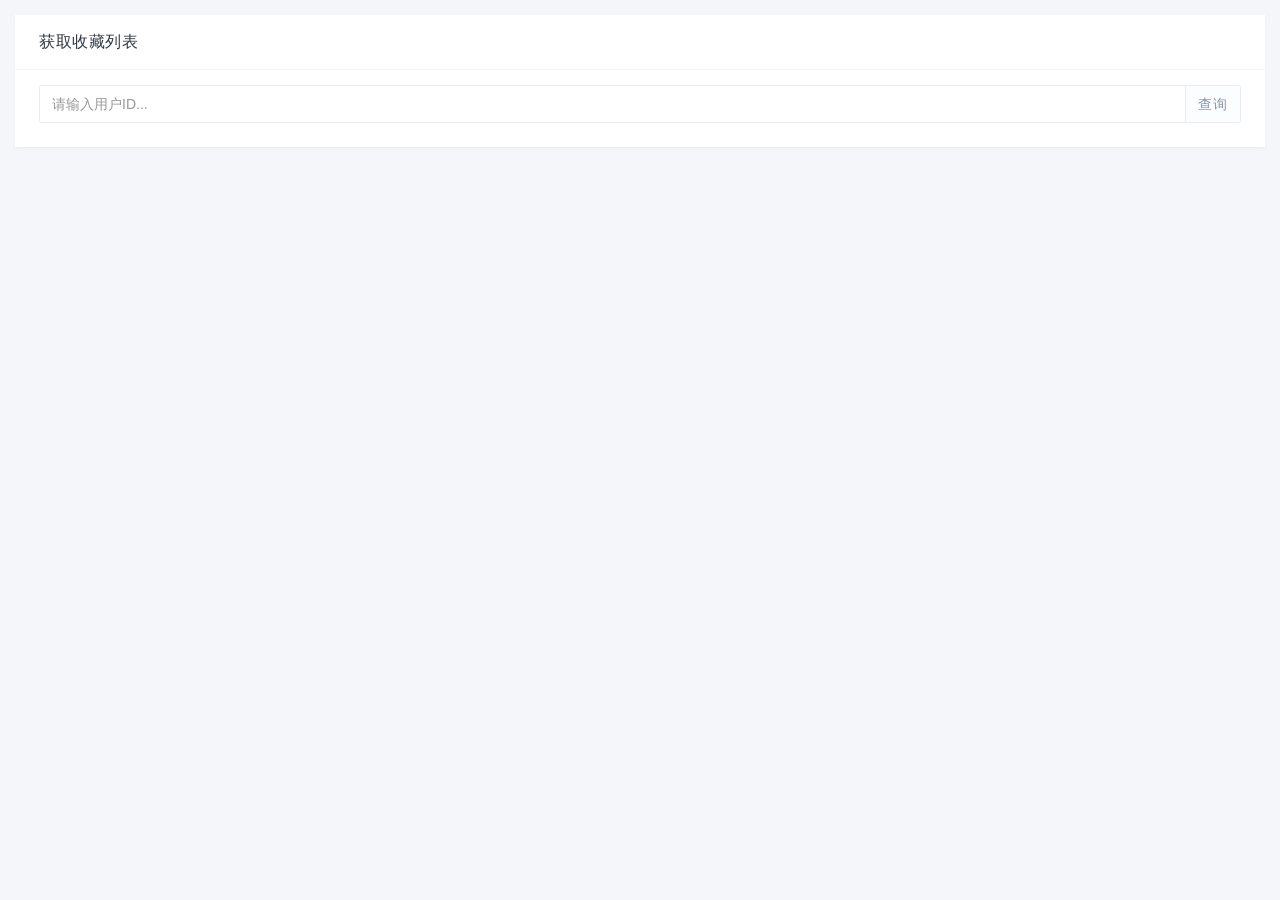
==== collection.html @ 1b783689 "一些新功能" ====
<!DOCTYPE html>
<html lang="zh">
	<head>
		<meta charset="utf-8">
		<meta name="viewport" content="width=device-width, initial-scale=1, maximum-scale=1, user-scalable=no" />
		<title>获取收藏列表 - QiuMoTool</title>
		<link rel="icon" href="favicon.ico" type="image/ico">
		<meta name="author" content="QiuMo">
		<link href="css/bootstrap.min.css" rel="stylesheet">
		<link href="css/materialdesignicons.min.css" rel="stylesheet">
		<link href="css/style.min.css" rel="stylesheet">
		<!--对话框-->
		<link rel="stylesheet" href="js/jconfirm/jquery-confirm.min.css">
		<style type="text/css">
			.tou {
				width: 50px;
				height: 50px;
				min-width: 50px;
				min-height: 50px;
				border-radius: 50%;
			}

			th,
			td,
			table {
				text-align: center;
			}
		</style>
	</head>

	<body>
		<div class="container-fluid p-t-15">

			<div class="row">
				<div class="col-lg-12">
					<div class="card">
						<div class="card-header">
							<h4>获取收藏列表</h4>
						</div>
						<div class="card-body">
							<div class="input-group">
								<input type="text" class="form-control" placeholder="请输入用户ID..." id="userid">
								<span class="input-group-btn">
									<button class="btn btn-default" id="check" type="button">查询</button>
								</span>
							</div>
						</div>
						<div class="card-body" style="display: none;" id="table">
							<table class="table table-bordered table-hover">
								<thead>
									<tr>
										<th>标题</th>
										<th>板块</th>
										<th>ID</th>
										<th>操作</th>
									</tr>
								</thead>
								<tbody id="content">
									
								</tbody>
							</table>
						</div>
					</div>
				</div>
			</div>

		</div>

		<script type="text/javascript" src="js/jquery.min.js"></script>
		<script type="text/javascript" src="js/bootstrap.min.js"></script>
		<!--对话框-->
		<script src="js/jconfirm/jquery-confirm.min.js"></script>
		<!--消息提示-->
		<script src="js/bootstrap-notify.min.js"></script>
		<script type="text/javascript" src="js/lightyear.js"></script>
		<script type="text/javascript" src="js/main.min.js"></script>
		<script type="text/javascript">
			function copy(id) {
				var flag = copyText(id); //这个必须在DOM对象的事件线程中执行
				if (flag) {
					lightyear.notify('复制成功！', 'success', 100,
						'mdi mdi-emoticon-happy', 'top', 'center');
				}
			}
			$("#check").click(function() {
				lightyear.loading('show');
				$.get("./api/postid.php", {
					"action": "getfavorite",
					"userid": $("#userid").val()
				}, function(res) {
					lightyear.loading('hide');
					if (res.code == 200) {
						let html = "";
						for (var i = 0; i < res.msg.length; i++) {
							var post = res.msg[i];
							html += `
							<tr>
								<td>${post.title}</td>
								<td>${post.category.title}</td>
								<td style="color:red;">${post.postID}</td>
								<td><button class="btn btn-sm btn-round btn-success" onclick="copy(${post.postID})">复制ID</button></td>
							</tr>
							`;
						}
						$("#content").html(html);
						$("#table").css("display", "block");
					} else {
						lightyear.notify(res.msg, 'danger', 1000, 'mdi mdi-emoticon-happy', 'top', 'center');
					}
				}, "json");
				lightyear.loading('hide');
			});
			function copyText(text) {
				var textarea = document.createElement("textarea");
				var currentFocus = document.activeElement;
				document.body.appendChild(textarea);
				textarea.value = text;
				textarea.focus();
				if (textarea.setSelectionRange) {
					textarea.setSelectionRange(0, textarea.value.length);
				} else {
					textarea.select();
				}
				try {
					var flag = document.execCommand("copy");
				} catch (eo) {
					var flag = false;
				}
				document.body.removeChild(textarea);
				currentFocus.focus();
				return flag;
			}
		</script>
	</body>
</html>
---- css/style.min.css ----
/** ----------------------------------
 * 后台管理系统模板
 * 基于Bootstrap v3.3.7
 * 更多精品模板：Http://www.bootstrapmb.com
 -------------------------------------- */
body {
	font-family: -apple-system, BlinkMacSystemFont, "Segoe UI", Roboto, "Helvetica Neue", Arial, "PingFang SC", "Hiragino Sans GB", "Microsoft YaHei", sans-serif;
	color: #4d5259;
	line-height: 1.5;
	font-size: 14px;
	overflow-x: hidden;
    background-color: #f5f6fa;
}
html,
body {
    height: 100%;
}
a {
    color: #33cabb;
	-webkit-transition: .2s linear;
	transition: .2s linear
}
a:hover,
a:focus {
	color: #4d5259;
	text-decoration: none;
	outline: none
}
a:hover,
a:focus,
a:active {
    text-decoration: none;
}
a,
button,
a:focus,
a:active,
button:focus,
button:active {
    outline: none !important;
}
blockquote {
    font-size: 16px;
}
img {
    max-width: 100%;
}
pre {
    background-color: #f9fafb;
    border: none;
    border-left: 5px solid #ebebeb;
    padding: 12px;
    border-radius: 3px;
    color: #616a78;
}

/** ----------------------------------
 * 示例中用到的样式，可删除
 -------------------------------------- */
.example-box .btn {
    margin-bottom: 10px;
    margin-right: 6px;
}

/** ----------------------------------
 * 重设样式
 -------------------------------------- */

/* 标题 */
h1, h2, h3, h4, h5, h6, .h1, .h2, .h3, .h4, .h5, .h6 {
    font-family: -apple-system, BlinkMacSystemFont, 'Helvetica Neue', 'PingFang SC', 'Microsoft YaHei', 'Source Han Sans SC', 'Noto Sans CJK SC', 'WenQuanYi Micro Hei', sans-serif;
    color: #313944;
    line-height: 1.5;
    letter-spacing: .5px;
}
.h1, .h2, .h3, .h4, .h5, .h6, h1, h2, h3, h4, h5, h6 {
    margin-top: 0;
    margin-bottom: .5rem;
}

/* 导航相关 */
.navbar-toggle {
    background-color: transparent;
    border-color: transparent!important;
}
.navbar-default .navbar-toggle:hover,
.navbar-default .navbar-toggle:focus {
    background-color: transparent;
}
.navbar-default .navbar-toggle .icon-bar {
    background-color: #4d5259;
}
.nav > li > a:focus {
    background-color: transparent;
}
.nav > li > a:hover {
    background-color: rgba(0,0,0,.0085);
}
.nav .open > a,
.nav .open > a:focus,
.nav .open > a:hover {
    background-color: transparent;
    border-color: transparent;
}

/* 下拉 */
.dropdown-menu {
    border-radius: 0;
    border: none;
    /*border: 1px solid rgba(235, 235, 235, 0.4);*/
    -webkit-box-shadow: 0 0 4px rgba(0, 0, 0, 0.075);
    box-shadow: 0 0 4px rgba(0, 0, 0, 0.075);
}
.dropdown-menu > li > a:focus, .dropdown-menu > li > a:hover {
    background-color: #f9fafb;
}
.dropdown-menu .divider {
    background-color: #f1f2f3;
}
.dropdown-menu > li > a {
    padding-top: 8px;
    padding-bottom: 8px;
}
.dropdown-menu > li > a > i {
    margin-right: 10px;
}
.dropdown-menu>.active>a,
.dropdown-menu>.active>a:focus,
.dropdown-menu>.active>a:hover {
    background-color: #33cabb;
}

/* 表格 */
.table-bordered {
    border-color: #eceeef;
}
.table>tbody>tr>td,
.table>tbody>tr>th,
.table>tfoot>tr>td,
.table>tfoot>tr>th,
.table>thead>tr>td,
.table>thead>tr>th {
    /*padding: .75em;*/
    vertical-align: middle;
    padding: 10px;
	line-height: 1.5;
    border-color: #eceeef;
}
.table-striped tbody tr:nth-of-type(odd) {
    background-color: #fafafa;
}
.table-hover > tbody > tr:hover {
  background-color: #f1fbfb;
}
.table-vcenter > thead > tr > th,
.table-vcenter > thead > tr > td,
.table-vcenter > tbody > tr > th,
.table-vcenter > tbody > tr > td,
.table-vcenter > tfoot > tr > th,
.table-vcenter > tfoot > tr > td {
    vertical-align: middle;
}
.table-hover tbody tr {
    -webkit-transition: background-color 0.2s linear;
    transition: background-color 0.2s linear;
}
.table-condensed > tbody > tr > td,
.table-condensed > tbody > tr > th,
.table-condensed > tfoot > tr > td,
.table-condensed > tfoot > tr > th,
.table-condensed > thead > tr > td,
.table-condensed > thead > tr > th {
    padding: .5em;
}

/* 标签 */
.label {
    padding-top: .3em;
    border-radius: 2px;
    font-weight: 300;
}
.label-default {
    background-color: #f5f6f7;
    color: #8b95a5;
}
.label-primary {
    background-color: #33cabb;
}
.label-success {
    background-color: #15c377;
}
.label-info {
    background-color: #48b0f7;
}
.label-warning {
    background-color: #faa64b;
}
.label-danger {
    background-color: #f96868;
}
.label-dark {
    background-color: #465161;
}
.label-secondary {
    background-color: #e4e7ea;
    color: #4d5259;
}
.label-purple {
    background-color: #926dde;
}
.label-pink {
    background-color: #f96197;
}
.label-cyan {
    background-color: #57c7d4;
}
.label-yellow {
    background-color: #fcc525;
}
.label-brown {
    background-color: #8d6658;
}
[class*='label-outline-'] {
    position: relative;
	border: 1px solid #ebebeb;
    color: #4d5259;
    font-size: 12px;
}
[class*='label-outline-']:before {
    content: "";
    margin-right: 5px;
    width: 8px;
    height: 8px;
    display: inline-block;
    -wekit-border-radius: 50%;
    border-radius: 50%;
}
.label-outline-default::before {
    background-color: #f5f6f7;
}
.label-outline-primary::before {
    background-color: #33cabb;
}
.label-outline-success::before {
    background-color: #15c377;
}
.label-outline-info::before {
    background-color: #48b0f7;
}
.label-outline-warning::before {
    background-color: #faa64b;
}
.label-outline-danger::before {
    background-color: #f96868;
}
.label-outline-dark::before {
    background-color: #465161;
}
.label-outline-secondary::before {
    background-color: #e4e7ea;
}
.label-outline-purple::before {
    background-color: #926dde;
}
.label-outline-pink::before {
    background-color: #f96197;
}
.label-outline-cyan::before {
    background-color: #57c7d4;
}
.label-outline-yellow::before {
    background-color: #fcc525;
}
.label-outline-brown::before {
    background-color: #8d6658;
}
/* 淡一些的颜色 */
.label-primary-light {
    background-color: rgba(51, 202, 187, .15);
    color: #33cabb;
}
.label-success-light {
    background-color: rgba(21, 195, 119, .15);
    color: #15c377;
}
.label-info-light {
    background-color: rgba(72,176,247, .15);
    color: #48b0f7;
}
.label-warning-light {
    background-color: rgba(250,166,75, .15);
    color: #faa64b;
}
.label-danger-light {
    background-color: rgba(249,104,104, .15);
    color: #f96868;
}
.label-purple-light {
    background-color: rgba(146,109,222, .15);
    color: #926dde;
}
.label-pink-light {
    background-color: rgba(249,97,151, .15);
    color: #f96197;
}
.label-cyan-light {
    background-color: rgba(87,199,212, .15);
    color: #57c7d4;
}
.label-yellow-light {
    background-color: rgba(252,197,37, .15);
    color: #fcc525;
}
.label-brown-light {
    background-color: rgba(141,102,88, .15);
    color: #8d6658;
}

/* well */
.well {
    border-radius: 2px;
    background-color: #f7f7f7;
    border-color: #f0f0f0;
    -webkit-box-shadow: none;
    box-shadow: none;
}

/* 面板 */
.panel {
    border-color: #f0f0f0;
    -webkit-box-shadow: none;
    box-shadow: none;
    margin-bottom: 30px;
}
.panel a:hover,
.panel a:focus,
.panel a:active {
    color: inherit;
}
.panel-heading {
    -webkit-border-radius: 0px;
    border-radius: 0px;
}
.panel-default>.panel-heading,
.panel-default>.panel-heading+.panel-collapse>.panel-body {
    border-color: #f0f0f0;
}
.panel-primary>.panel-heading {
    background-color: #33cabb;
    border-color: #33cabb;
}
.panel-primary {
    border-color: #33cabb;
}
.panel-primary>.panel-heading+.panel-collapse>.panel-body {
    border-top-color: #33cabb;
}
.panel-primary > .panel-heading .badge {
    color: #33cabb;
}
.panel-success>.panel-heading {
    color: #fff;
    background-color: #15c377;
    border-color: #15c377;
}
.panel-success {
    border-color: #15c377;
}
.panel-success>.panel-heading+.panel-collapse>.panel-body {
    border-top-color: #15c377;
}
.panel-success > .panel-heading .badge {
    background-color: #fff;
    color: #15c377;
}
.panel-info>.panel-heading {
    color: #fff;
    background-color: #48b0f7;
    border-color: #48b0f7;
}
.panel-info {
    border-color: #48b0f7;
}
.panel-info>.panel-heading+.panel-collapse>.panel-body {
    border-top-color: #48b0f7;
}
.panel-info > .panel-heading .badge {
    background-color: #fff;
    color: #48b0f7;
}
.panel-warning>.panel-heading {
    color: #fff;
    background-color: #faa64b;
    border-color: #faa64b;
}
.panel-warning {
    border-color: #faa64b;
}
.panel-warning>.panel-heading+.panel-collapse>.panel-body {
    border-top-color: #faa64b;
}
.panel-warning > .panel-heading .badge {
    background-color: #fff;
    color: #faa64b;
}
.panel-danger>.panel-heading {
    color: #fff;
    background-color: #f96868;
    border-color: #f96868;
}
.panel-danger {
    border-color: #f96868;
}
.panel-danger>.panel-heading+.panel-collapse>.panel-body {
    border-top-color: #f96868;
}
.panel-danger > .panel-heading .badge {
    background-color: #fff;
    color: #f96868;
}
.panel-dark>.panel-heading {
    color: #fff;
    background-color: #465161;
    border-color: #465161;
}
.panel-dark {
    border-color: #465161;
}
.panel-dark>.panel-heading+.panel-collapse>.panel-body {
    border-top-color: #465161;
}
.panel-secondary>.panel-heading {
    background-color: #e4e7ea;
    border-color: #e4e7ea;
}
.panel-secondary {
    border-color: #e4e7ea;
}
.panel-secondary>.panel-heading+.panel-collapse>.panel-body {
    border-top-color: #e4e7ea;
}
.panel-purple>.panel-heading {
    color: #fff;
    background-color: #926dde;
    border-color: #926dde;
}
.panel-purple {
    border-color: #926dde;
}
.panel-purple>.panel-heading+.panel-collapse>.panel-body {
    border-top-color: #926dde;
}
.panel-pink>.panel-heading {
    color: #fff;
    background-color: #f96197;
    border-color: #f96197;
}
.panel-pink {
    border-color: #f96197;
}
.panel-pink>.panel-heading+.panel-collapse>.panel-body {
    border-top-color: #f96197;
}
.panel-cyan>.panel-heading {
    color: #fff;
    background-color: #57c7d4;
    border-color: #57c7d4;
}
.panel-cyan {
    border-color: #57c7d4;
}
.panel-cyan>.panel-heading+.panel-collapse>.panel-body {
    border-top-color: #57c7d4;
}

/* 列表组 */
.list-group-item {
    border-color: #f0f0f0;
}
a.list-group-item:focus,
a.list-group-item:hover,
button.list-group-item:focus,
button.list-group-item:hover {
    background-color: #f9fafb;
}
.list-group-item.active, .list-group-item.active:focus, .list-group-item.active:hover {
    background-color: #33cabb;
    border-color: #33cabb;
}
.list-group-item:first-child {
    border-top-left-radius: 2px;
    border-top-right-radius: 2px;
}
.list-group-item:last-child {
    border-bottom-right-radius: 2px;
    border-bottom-left-radius: 2px;
}

/* 表单 */
.form-control {
    height: 38px;
    border-color: #ebebeb;
    -webkit-border-radius: 2px;
    border-radius: 2px;
    padding: 5px 12px;
    line-height: inherit;
    -webkit-transition: 0.2s linear;
    transition: 0.2s linear;
    -webkit-box-shadow: none;
    box-shadow: none;
}
.form-control:focus {
    border-color: #33cabb;
    outline: 0;
    -webkit-box-shadow: inset 0 1px 1px rgba(0,0,0,.075), 0 0 8px rgba(51, 202, 187, .6);
            box-shadow: inset 0 1px 1px rgba(0,0,0,.075), 0 0 8px rgba(51, 202, 187, .6);
}
.input-group-addon {
    border-color: #ebebeb;
    background-color: #f9fafb;
    -webkit-border-radius: 2px;
    border-radius: 2px;
}
.input-group-lg>.form-control, .input-group-lg>.input-group-addon, .input-group-lg>.input-group-btn>.btn {
    -webkit-border-radius: 2px;
    border-radius: 2px;
}
.input-sm {
    height: 30px;
}
.input-lg {
    height: 46px;
}
.has-success .help-block,
.has-success .control-label,
.has-success .radio,
.has-success .checkbox,
.has-success .radio-inline,
.has-success .checkbox-inline,
.has-success.radio label,
.has-success.checkbox label,
.has-success.radio-inline label,
.has-success.checkbox-inline label {
    color: #15c377;
}
.has-success .form-control {
    border-color: #15c377!important;
    -webkit-box-shadow: inset 0 1px 1px rgba(0, 0, 0, .075)!important;
            box-shadow: inset 0 1px 1px rgba(0, 0, 0, .075)!important;
}
.has-success .form-control:focus {
    border-color: #15c377!important;
    -webkit-box-shadow: inset 0 1px 1px rgba(0, 0, 0, .075), 0 0 8px rgba(21, 195, 119, .6)!important;
            box-shadow: inset 0 1px 1px rgba(0, 0, 0, .075), 0 0 8px rgba(21, 195, 119, .6)!important;
}
.has-success .input-group-addon {
    color: #15c377;
    background-color: #dff0d8;
    border-color: #15c377;
}
.has-success .form-control-feedback {
    color: #15c377;
}
.has-info .help-block,
.has-info .control-label,
.has-info .radio,
.has-info .checkbox,
.has-info .radio-inline,
.has-info .checkbox-inline,
.has-info.radio label,
.has-info.checkbox label,
.has-info.radio-inline label,
.has-info.checkbox-inline label {
    color: #48b0f7;
}
.has-info .form-control {
    border-color: #48b0f7!important;
    -webkit-box-shadow: inset 0 1px 1px rgba(0, 0, 0, .075)!important;
            box-shadow: inset 0 1px 1px rgba(0, 0, 0, .075)!important;
}
.has-info .form-control:focus {
    border-color: #48b0f7!important;
    -webkit-box-shadow: inset 0 1px 1px rgba(0, 0, 0, .075), 0 0 8px rgba(72, 176, 247, .6)!important;
            box-shadow: inset 0 1px 1px rgba(0, 0, 0, .075), 0 0 8px rgba(72, 176, 247, .6)!important;
}
.has-info .input-group-addon {
    color: #48b0f7;
    background-color: #dff0d8;
    border-color: #48b0f7;
}
.has-info .form-control-feedback {
    color: #48b0f7;
}
.has-warning .help-block,
.has-warning .control-label,
.has-warning .radio,
.has-warning .checkbox,
.has-warning .radio-inline,
.has-warning .checkbox-inline,
.has-warning.radio label,
.has-warning.checkbox label,
.has-warning.radio-inline label,
.has-warning.checkbox-inline label {
    color: #faa64b;
}
.has-warning .form-control {
    border-color: #faa64b!important;
    -webkit-box-shadow: inset 0 1px 1px rgba(0, 0, 0, .075)!important;
            box-shadow: inset 0 1px 1px rgba(0, 0, 0, .075)!important;
}
.has-warning .form-control:focus {
    border-color: #faa64b!important;
    -webkit-box-shadow: inset 0 1px 1px rgba(0, 0, 0, .075), 0 0 6px rgba(250, 166, 75, .6)!important;
            box-shadow: inset 0 1px 1px rgba(0, 0, 0, .075), 0 0 6px rgba(250, 166, 75, .6)!important;
}
.has-warning .input-group-addon {
    color: #faa64b;
    background-color: #fcf8e3;
    border-color: #faa64b;
}
.has-warning .form-control-feedback {
    color: #faa64b;
}
.has-error .help-block,
.has-error .control-label,
.has-error .radio,
.has-error .checkbox,
.has-error .radio-inline,
.has-error .checkbox-inline,
.has-error.radio label,
.has-error.checkbox label,
.has-error.radio-inline label,
.has-error.checkbox-inline label {
    color: #f96868;
}
.has-error .form-control {
    border-color: #f96868!important;
    -webkit-box-shadow: inset 0 1px 1px rgba(0, 0, 0, .075)!important;
            box-shadow: inset 0 1px 1px rgba(0, 0, 0, .075)!important;
}
.has-error .form-control:focus {
    border-color: #f96868!important;
    -webkit-box-shadow: inset 0 1px 1px rgba(0, 0, 0, .075), 0 0 6px rgba(249, 104, 104, .6)!important;
            box-shadow: inset 0 1px 1px rgba(0, 0, 0, .075), 0 0 6px rgba(249, 104, 104, .6)!important;
}
.has-error .input-group-addon {
    color: #f96868;
    background-color: #f2dede;
    border-color: #f96868;
}
.has-error .form-control-feedback {
    color: #f96868;
}

/* 复选框 & 单选框 */
.lyear-checkbox,
.lyear-radio {
    display: block;
    position: relative;
    margin-top: 0px;
    margin-bottom: 0px;
    cursor: pointer;
    padding-left: 30px;
    padding-right: 10px;
    font-weight: 400;
    min-height: 18px;
    height: auto!important;
    line-height: 18px!important;
}
input[type=checkbox],
input[type=radio] {
    -webkit-box-sizing: border-box;
    box-sizing: border-box;
    padding: 0;
}
.lyear-checkbox input,
.lyear-radio input {
    position: absolute;;
    /*opacity: 0;*/
    display: none;
}
.lyear-checkbox span::before,
.lyear-radio span::before {
    content: '';
    position: absolute;
    display: inline-block;
    height: 18px;
    width: 18px;
    left: 0;
    top: 0px;
    border: 2px solid #ebebeb;;
    -webkit-transition: all .1s;
    -o-transition: all .1s;
    transition: all .1s;
}
.lyear-checkbox span::after,
.lyear-radio span::after {
    content: '';
    position: absolute;
    display: none;
    width: 5px;
    height: 10px;
    left: 7px;
    top: 3px;
    border: solid #4d5259;
    border-width: 0 2px 2px 0;
    -webkit-transform: rotate(45deg);
    -ms-transform: rotate(45deg);
    transform: rotate(45deg);
}
.lyear-checkbox span,
.lyear-radio span {
    display: inline-block;
}
.lyear-checkbox input:checked~span:after,
.lyear-radio input:checked~span:after {
    display: inline-block;
}
.lyear-checkbox:hover span::before,
.lyear-radio:hover span::before {
    border-color: #ebebeb;
}
.lyear-checkbox.checkbox-grey span::before,
.lyear-checkbox.radio-grey span::before,
.lyear-radio.checkbox-grey span::before,
.lyear-radio.radio-grey span::before {
    background-color: #ebebeb;
    border-color: #ebebeb;
}
.lyear-checkbox input:disabled + span,
.lyear-radio input:disabled + span {
    cursor: not-allowed;
}
.lyear-checkbox input:disabled + span::before,
.lyear-checkbox input:disabled + span::after,
.lyear-radio input:disabled + span::before,
.lyear-radio input:disabled + span::after {
    opacity: .4;
}
/* checkbox */
.checkbox-primary input:checked~span::before {
    background-color: #33cabb;
    border-color: #33cabb;
}
.checkbox-primary input:checked~span::after {
    border-color: #fff;
}
.checkbox-success input:checked~span::before {
    background-color: #15c377;
    border-color: #15c377;
}
.checkbox-success input:checked~span::after {
    border-color: #fff;
}
.checkbox-info input:checked~span::before {
    background-color: #48b0f7;
    border-color: #48b0f7;
}
.checkbox-info input:checked~span::after {
    border-color: #fff;
}
.checkbox-warning input:checked~span::before {
    background-color: #faa64b;
    border-color: #faa64b;
}
.checkbox-warning input:checked~span::after {
    border-color: #fff;
}
.checkbox-danger input:checked~span::before {
    background-color: #f96868;
    border-color: #f96868;
}
.checkbox-danger input:checked~span::after {
    border-color: #fff;
}
.checkbox-dark input:checked~span::before {
    background-color: #465161;
    border-color: #465161;
}
.checkbox-dark input:checked~span::after {
    border-color: #fff;
}
.checkbox-secondary input:checked~span::before {
    background-color: #e4e7ea;
    border-color: #e4e7ea;
}
.checkbox-secondary input:checked~span::after {
    border-color: #fff;
}
.checkbox-purple input:checked~span::before {
    background-color: #926dde;
    border-color: #926dde;
}
.checkbox-purple input:checked~span::after {
    border-color: #fff;
}
.checkbox-pink input:checked~span::before {
    background-color: #f96197;
    border-color: #f96197;
}
.checkbox-pink input:checked~span::after {
    border-color: #fff;
}
.checkbox-cyan input:checked~span::before {
    background-color: #57c7d4;
    border-color: #57c7d4;
}
.checkbox-cyan input:checked~span::after {
    border-color: #fff;
}
.checkbox-yellow input:checked~span::before {
    background-color: #fcc525;
    border-color: #fcc525;
}
.checkbox-yellow input:checked~span::after {
    border-color: #fff;
}
.checkbox-brown input:checked~span::before {
    background-color: #8d6658;
    border-color: #8d6658;
}
.checkbox-brown input:checked~span::after {
    border-color: #fff;
}
/* radio */
.lyear-radio span::before {
    -webkit-border-radius: 50%;
    border-radius: 50%;
}
.lyear-radio span::after {
    border: 0;
    height: 6px;
    left: 6px;
    top: 6px;
    width: 6px;
    background: #4d5259;
    -webkit-border-radius: 100%;
    border-radius: 100%;
}
.radio-primary input:checked~span::before {
    background-color: #33cabb;
    border-color: #33cabb;
}
.radio-primary input:checked~span::after {
    background-color: #fff;
}
.radio-success input:checked~span::before {
    background-color: #15c377;
    border-color: #15c377;
}
.radio-success input:checked~span::after {
    background-color: #fff;
}
.radio-info input:checked~span::before {
    background-color: #48b0f7;
    border-color: #48b0f7;
}
.radio-info input:checked~span::after {
    background-color: #fff;
}
.radio-warning input:checked~span::before {
    background-color: #faa64b;
    border-color: #faa64b;
}
.radio-warning input:checked~span::after {
    background-color: #fff;
}
.radio-danger input:checked~span::before {
    background-color: #f96868;
    border-color: #f96868;
}
.radio-danger input:checked~span::after {
    background-color: #fff;
}
.radio-dark input:checked~span::before {
    background-color: #465161;
    border-color: #465161;
}
.radio-dark input:checked~span::after {
    background-color: #fff;
}
.radio-secondary input:checked~span::before {
    background-color: #e4e7ea;
    border-color: #e4e7ea;
}
.radio-secondary input:checked~span::after {
    background-color: #fff;
}
.radio-purple input:checked~span::before {
    background-color: #926dde;
    border-color: #926dde;
}
.radio-purple input:checked~span::after {
    background-color: #fff;
}
.radio-pink input:checked~span::before {
    background-color: #f96197;
    border-color: #f96197;
}
.radio-pink input:checked~span::after {
    background-color: #fff;
}
.radio-cyan input:checked~span::before {
    background-color: #57c7d4;
    border-color: #57c7d4;
}
.radio-cyan input:checked~span::after {
    background-color: #fff;
}
.radio-yellow input:checked~span::before {
    background-color: #fcc525;
    border-color: #fcc525;
}
.radio-yellow input:checked~span::after {
    background-color: #fff;
}
.radio-brown input:checked~span::before {
    background-color: #8d6658;
    border-color: #8d6658;
}
.radio-brown input:checked~span::after {
    background-color: #fff;
}

.checkbox-inline, .radio-inline {
    display: inline-block;
}
.form-horizontal .lyear-radio.radio-inline,
.form-horizontal .lyear-checkbox.checkbox-inline {
    padding-top: 0px;
    margin-top: 8px;
}
.checkbox-inline+.checkbox-inline,
.radio-inline+.radio-inline {
    margin-left: 0px;
}

/* 开关 */
.lyear-switch {
    display: -webkit-inline-box;
    display: -webkit-inline-flex;
    display: -ms-inline-flexbox;
    display: inline-flex;
    -webkit-box-align: center;
    -webkit-align-items: center;
    -ms-flex-align: center;
    align-items: center;
    margin-bottom: 0;
}
.lyear-switch input {
    height: 0;
    width: 0;
    position: absolute;
    opacity: 0;
}
.lyear-switch span {
	display: inline-block;
	position: relative;
	width: 40px;
	height: 10px;
	-webkit-border-radius: 10px;
	border-radius: 10px;
	background-color: #ebebeb;
	border: 2px solid #ebebeb;
	cursor: pointer;
	-webkit-transition: all .1s ease;
	-o-transition: all .1s ease;
	transition: all .1s ease
}
.lyear-switch span:after {
	content: '';
	height: 20px;
	width: 20px;
	-webkit-border-radius: 50%;
	border-radius: 50%;
	position: absolute;
	left: 1px;
	top: -7px;
	color: #aaa;
	-webkit-transition: all .1s ease;
	-o-transition: all .1s ease;
	transition: all .1s ease;
	text-align: center;
	font-size: 13px;
	background-color: #fff;
	-webkit-box-shadow: rgba(0,0,0,.12) 0 1px 6px,rgba(0,0,0,.12) 0 1px 4px;
	box-shadow: rgba(0,0,0,.12) 0 1px 6px,rgba(0,0,0,.12) 0 1px 4px
}
.lyear-switch input:checked~span:after {
	left: -webkit-calc(100% - 20px);
	left: calc(100% - 20px);
}
.switch-primary input:checked~span:after {
	background-color: #33cabb
}
.switch-success input:checked~span:after {
	background-color: #15c377
}
.switch-info input:checked~span:after {
	background-color: #48b0f7
}
.switch-warning input:checked~span:after {
	background-color: #faa64b
}
.switch-danger input:checked~span:after {
	background-color: #f96868
}
.switch-secondary input:checked~span:after {
	background-color: #868e96
}
.switch-dark input:checked~span:after {
	background-color: #465161
}
.switch-purple input:checked~span:after {
	background-color: #926dde
}
.switch-pink input:checked~span:after {
	background-color: #f96197
}
.switch-cyan input:checked~span:after {
	background-color: #57c7d4
}
.switch-yellow input:checked~span:after {
	background-color: #fcc525
}
.switch-brown input:checked~span:after {
	background-color: #8d6658
}

.lyear-switch.switch-solid span,
.lyear-switch.switch-light span,
.lyear-switch.switch-outline span {
    height: 20px;
}
.lyear-switch.switch-solid span:after,
.lyear-switch.switch-light span:after,
.lyear-switch.switch-outline span:after {
    top: -2px;
}
.lyear-switch.switch-outline span {
	background-color: #fff
}
.switch-solid.switch-primary input:checked~span {
	background-color: #33cabb;
	border-color: #33cabb
}
.switch-solid.switch-primary input:checked~span:after {
	background-color: #fff;
	color: #33cabb
}
.switch-solid.switch-success input:checked~span {
	background-color: #15c377;
	border-color: #15c377
}
.switch-solid.switch-success input:checked~span:after {
	background-color: #fff;
	color: #15c377
}
.switch-solid.switch-info input:checked~span {
	background-color: #48b0f7;
	border-color: #48b0f7
}
.switch-solid.switch-info input:checked~span:after {
	background-color: #fff;
	color: #48b0f7
}
.switch-solid.switch-warning input:checked~span {
	background-color: #faa64b;
	border-color: #faa64b
}
.switch-solid.switch-warning input:checked~span:after {
	background-color: #fff;
	color: #faa64b
}
.switch-solid.switch-danger input:checked~span {
	background-color: #f96868;
	border-color: #f96868
}
.switch-solid.switch-danger input:checked~span:after {
	background-color: #fff;
	color: #f96868
}
.switch-solid.switch-secondary input:checked~span {
	background-color: #868e96;
	border-color: #868e96
}
.switch-solid.switch-secondary input:checked~span:after {
	background-color: #fff;
	color: #868e96
}
.switch-solid.switch-dark input:checked~span {
	background-color: #465161;
	border-color: #465161
}
.switch-solid.switch-dark input:checked~span:after {
	background-color: #fff;
	color: #465161
}
.switch-solid.switch-purple input:checked~span {
	background-color: #926dde;
	border-color: #926dde
}
.switch-solid.switch-purple input:checked~span:after {
	background-color: #fff;
	color: #926dde
}
.switch-solid.switch-pink input:checked~span {
	background-color: #f96197;
	border-color: #f96197
}
.switch-solid.switch-pink input:checked~span:after {
	background-color: #fff;
	color: #f96197
}
.switch-solid.switch-cyan input:checked~span {
	background-color: #57c7d4;
	border-color: #57c7d4
}
.switch-solid.switch-cyan input:checked~span:after {
	background-color: #fff;
	color: #57c7d4
}
.switch-solid.switch-yellow input:checked~span {
	background-color: #fcc525;
	border-color: #fcc525
}
.switch-solid.switch-yellow input:checked~span:after {
	background-color: #fff;
	color: #fcc525
}
.switch-solid.switch-brown input:checked~span {
	background-color: #8d6658;
	border-color: #8d6658
}
.switch-solid.switch-brown input:checked~span:after {
	background-color: #fff;
	color: #8d6658
}

/* 模态框 */
.modal-header {
    border-bottom-color: #f1f2f3;
}
.modal-footer {
    border-top-color: #f1f2f3;
}
.modal-content {
    -webkit-border-radius: 3px;
    border-radius: 3px;
    border: none;
    -webkit-box-shadow: none;
    box-shadow: none;
}

/* 标签页 */
.nav-tabs {
    border-bottom-color: #ebebeb;
    margin-bottom: 1rem;
}
.nav-tabs > li > a {
    margin-right: 0px;
    border: none;
    border-bottom: 1px solid transparent;
    border-radius: 0;
    color: #8b95a5;
    -webkit-transition: 0.5s;
    transition: 0.5s;
}
.nav-tabs > li.active > a,
.nav-tabs > li.active > a:focus,
.nav-tabs > li.active > a:hover {
    color: #4d5259;
    border: none;
    background-color: transparent;
    border-bottom: 1px solid #33cabb;
}
.nav-tabs.nav > li > a:hover,
.nav-tabs.nav > li > a:focus {
    text-decoration: none;
    background-color: transparent;
    border-bottom-color: #33cabb;
}
.nav-tabs.nav-justified>.active>a,
.nav-tabs.nav-justified>.active>a:focus,
.nav-tabs.nav-justified>.active>a:hover {
    color: #4d5259;
    border: none;
    border-bottom: 1px solid #33cabb;
}
@media (min-width: 768px) {
    .nav-tabs.nav-justified>li>a {
        border-bottom-color: #ebebeb;
        -webkit-border-radius: 0px;
        border-radius: 0px;
    }
}

/* 进度条 */
.progress {
    height: 12px;
    -webkit-border-radius: 2px;
    -moz-border-radius: 2px;
    -ms-border-radius: 2px;
    -o-border-radius: 2px;
    border-radius: 2px;
    margin-bottom: 8px;
    background-color: #f5f6f7;
    -webkit-box-shadow: none;
    box-shadow: none;
}
.progress-bar {
    font-size: 10px;
    line-height: 12px;
    background-color: #33cabb;
    -webkit-box-shadow: none;
          box-shadow: none;
}
.progress-bar-success {
  background-color: #15c377;
}
.progress-bar-info {
  background-color: #48b0f7;
}
.progress-bar-warning {
  background-color: #faa64b;
}
.progress-bar-danger {
  background-color: #f96868;
}
.progress-bar-secondary {
  background-color: #e4e7ea;
}
.progress-bar-pink {
  background-color: #f96197;
}
.progress-bar-purple {
  background-color: #926dde;
}
.progress-bar-brown {
  background-color: #8d6658;
}
.progress-bar-cyan {
  background-color: #57c7d4;
}
.progress-bar-yellow {
  background-color: #fcc525;
}
.progress-bar-gray {
  background-color: #868e96;
}
.progress-bar-dark {
  background-color: #465161;
}
.progress-sm {
    height: 8px;
}
.progress-lg {
    height: 16px;
}

/* 弹出框 */
.popover {
    border-color: #ebebeb;
    -webkit-border-radius: 2px;
    border-radius: 2px;
    -webkit-box-shadow: none;
    box-shadow: none;
    padding: 0px;
}
.popover-title {
    background-color: #fcfdfe;
    padding-top: 10px;
    padding-bottom: 10px;
    color: #616a78;
    border-bottom-color: #f1f2f3;
}
.popover.top>.arrow {
    border-top-color: #ebebeb;
}
.popover.right>.arrow {
    border-right-color: #ebebeb;
}
.popover.bottom>.arrow {
    border-bottom-color: #ebebeb;
}
.popover.left>.arrow {
    border-left-color: #ebebeb;
}

/* 警告框 */
.alert {
    -webkit-border-radius: 2px;
    border-radius: 2px;
}
.alert .alert-link:hover {
    text-decoration: underline;
}

/* 分页 */
.pagination > li > a,
.pagination > li > span {
    padding: 0px 8px;
    margin: 0 3px;
    color: #6c757d;
    border-color: #dee2e6;
    line-height: 29px;
    min-width: 31px;
    text-align: center;
    -webkit-border-radius: 2px;
    border-radius: 2px;
}
.pagination-sm > li > a,
.pagination-sm > li > span {
    padding: 0;
    min-width: 26px;
    line-height: 24px;
}
.pagination-lg > li > a,
.pagination-lg > li > span {
    padding: 0;
    min-width: 37px;
    line-height: 35px;
}
.pagination > li > a:hover,
.pagination > li > a:focus
.pagination > li > span:hover,
.pagination > li > span:focus {
    background-color: #f9fafb;
    color: #4d5259;
}
.pagination > li:first-child a,
.pagination > li:first-child span {
    -webkit-border-radius: 2px;
    border-radius: 2px;
}
.pagination > li:last-child a,
.pagination > li:last-child span {
    border-top-right-radius: 2px;
    border-bottom-right-radius: 2px;
}
.pagination > .active > a,
.pagination > .active > a:focus,
.pagination > .active > a:hover,
.pagination > .active > span,
.pagination > .active > span:focus,
.pagination > .active > span:hover {
    background-color: #33cabb;
    border-color: #33cabb;
}
.pagination > .disabled > a,
.pagination > .disabled > a:focus,
.pagination > .disabled > a:hover,
.pagination > .disabled > span,
.pagination > .disabled > span:focus,
.pagination > .disabled > span:hover {
    color: #6c757d;
    opacity: 0.6;
}
.pagination.no-border > li a,
.pagination.no-border > li span {
    border: none;
}
.pagination-circle > li a,
.pagination-circle > li span {
    -webkit-border-radius: 50% !important;
    border-radius: 50% !important;
}
.pagination.no-gutters > li a,
.pagination.no-gutters > li span {
    margin: 0;
    margin-left: -1px;
    -webkit-border-radius: 0 !important;
    border-radius: 0 !important;
}

.pager li > a,
.pager li > span {
    -webkit-border-radius: 2px;
    border-radius: 2px;
    background-color: #fcfdfe;
    border-color: #ebebeb;
    color: #8b95a5;
}
.pager li > a:hover,
.pager li > a:focus{
    background-color: #f9fafb;
    color: #4d5259
}
.pager li > a:active,
.pager li > a.active {
    background-color: #f9fafb;
    color: #4d5259
}
.pager .disabled > a,
.pager .disabled > a:focus,
.pager .disabled > a:hover,
.pager .disabled > span {
    opacity: .6;
    background-color: #fcfdfe;
}

/* 按钮 */
.btn-w-xs {
	width: 80px
}
.btn-w-sm {
	width: 100px
}
.btn-w-md {
	width: 120px
}
.btn-w-lg {
	width: 145px
}
.btn-w-xl {
	width: 180px
}
.btn {
	color: #8b95a5;
    padding: 8px 12px;
	letter-spacing: 1px;
	border-radius: 2px;
	background-color: #fff;
	outline: none !important;
	-webkit-transition: 0.15s linear;
	transition: 0.15s linear
}
.btn:focus,
.btn.focus,
.btn:active,
.btn.active {
	-webkit-box-shadow: none !important;
	box-shadow: none !important
}
.btn-default {
	background-color: #fcfdfe;
	border-color: #ebebeb;
	color: #8b95a5
}
.btn-default:hover {
	background-color: #f9fafb;
	border-color: #ebebeb;
	color: #4d5259
}
.btn-default:focus,
.btn-default.focus,
.btn-default:active,
.btn-default.active,
.show>.btn-default.dropdown-toggle,
.open>.btn-default.dropdown-toggle {
	background-color: #f9fafb!important;
    border-color: #ebebeb!important;
	color: #4d5259
}
.btn-default:not([disabled]):not(.disabled).active,
.btn-default:not([disabled]):not(.disabled):active,
.show>.btn-default.dropdown-toggle {
	background-color: #f9fafb!important;
	border-color: #ebebeb!important;
	color: #4d5259;
	-webkit-box-shadow: none;
	box-shadow: none
}
.btn-default.disabled,
.btn-default:disabled {
	background-color: #fcfdfe;
	border-color: #ebebeb;
	opacity: 0.5
}
.btn-primary {
	background-color: #33cabb;
	border-color: #33cabb;
	color: #fff!important;
}
.btn-primary:hover {
	background-color: #52d3c7;
	border-color: #52d3c7;
}
.btn-primary:focus,
.btn-primary.focus,
.btn-primary.active,
.btn-primary:active,
.open>.dropdown-toggle.btn-primary {
	background-color: #52d3c7!important;
	border-color: #52d3c7!important;
}
.btn-primary.disabled,
.btn-primary:disabled {
	background-color: #33cabb;
	border-color: #33cabb;
	opacity: 0.5
}
.btn-primary:not([disabled]):not(.disabled).active,
.btn-primary:not([disabled]):not(.disabled):active,
.show>.btn-primary.dropdown-toggle {
	background-color: #2ba99d!important;
	border-color: #2ba99d!important;
	-webkit-box-shadow: none;
	box-shadow: none
}
.btn-primary.disabled.focus,
.btn-primary.disabled:focus,
.btn-primary.disabled:hover,
.btn-primary[disabled].focus,
.btn-primary[disabled]:focus,
.btn-primary[disabled]:hover,
fieldset[disabled] .btn-primary.focus,
fieldset[disabled] .btn-primary:focus,
fieldset[disabled] .btn-primary:hover {
    background-color: #26BBA8;
    border-color: #26BBA8;
}
.btn-success {
	background-color: #15c377;
	border-color: #15c377;
	color: #fff!important;
}
.btn-success:hover {
	background-color: #16d17f;
	border-color: #16d17f;
}
.btn-success:focus,
.btn-success.focus,
.btn-success.active,
.btn-success:active,
.open>.dropdown-toggle.btn-success {
	background-color: #16d17f!important;
	border-color: #16d17f!important;
}
.btn-success.disabled,.btn-success:disabled {
	background-color: #15c377;
	border-color: #15c377;
	opacity: 0.5
}
.btn-success:not([disabled]):not(.disabled).active,
.btn-success:not([disabled]):not(.disabled):active,
.show>.btn-success.dropdown-toggle {
	background-color: #14b56f!important;
	border-color: #14b56f!important;
	-webkit-box-shadow: none;
	box-shadow: none
}
.btn-success.disabled.focus,
.btn-success.disabled:focus,
.btn-success.disabled:hover,
.btn-success[disabled].focus,
.btn-success[disabled]:focus,
.btn-success[disabled]:hover,
fieldset[disabled] .btn-success.focus,
fieldset[disabled] .btn-success:focus,
fieldset[disabled] .btn-success:hover {
    background-color: #0FB25F;
    border-color: #0FB25F;
}
.btn-info {
	background-color: #48b0f7;
	border-color: #48b0f7;
	color: #fff!important;
}
.btn-info:hover {
	background-color: #65bdf8;
	border-color: #65bdf8;
}
.btn-info:focus,
.btn-info.focus,
.btn-info.active,
.btn-info:active,
.open>.dropdown-toggle.btn-info {
	background-color: #65bdf8!important;
	border-color: #65bdf8!important;
}
.btn-info.disabled,
.btn-info:disabled {
	background-color: #48b0f7;
	border-color: #48b0f7;
	opacity: 0.5
}
.btn-info:not([disabled]):not(.disabled).active,
.btn-info:not([disabled]):not(.disabled):active,
.show>.btn-info.dropdown-toggle {
	background-color: #2ba3f6!important;
	border-color: #2ba3f6!important;
	-webkit-box-shadow: none;
	box-shadow: none
}
.btn-info.disabled.focus,
.btn-info.disabled:focus,
.btn-info.disabled:hover,
.btn-info[disabled].focus,
.btn-info[disabled]:focus,
.btn-info[disabled]:hover,
fieldset[disabled] .btn-info.focus,
fieldset[disabled] .btn-info:focus,
fieldset[disabled] .btn-info:hover {
    background-color: #379BF5;
    border-color: #379BF5;
}
.btn-warning {
	background-color: #faa64b;
	border-color: #faa64b;
	color: #fff!important;
}
.btn-warning:hover {
	background-color: #fbb264;
	border-color: #fbb264;
}
.btn-warning:focus,
.btn-warning.focus,
.btn-warning.active,
.btn-warning:active,
.open>.dropdown-toggle.btn-warning {
	background-color: #fbb264!important;
	border-color: #fbb264!important;
}
.btn-warning.disabled,.btn-warning:disabled {
	background-color: #faa64b;
	border-color: #faa64b;
	opacity: 0.5
}
.btn-warning:not([disabled]):not(.disabled).active,
.btn-warning:not([disabled]):not(.disabled):active,
.show>.btn-warning.dropdown-toggle {
	background-color: #f99a32!important;
	border-color: #f99a32!important;
	-webkit-box-shadow: none;
	box-shadow: none
}
.btn-warning.disabled.focus,
.btn-warning.disabled:focus,
.btn-warning.disabled:hover,
.btn-warning[disabled].focus,
.btn-warning[disabled]:focus,
.btn-warning[disabled]:hover,
fieldset[disabled] .btn-warning.focus,
fieldset[disabled] .btn-warning:focus,
fieldset[disabled] .btn-warning:hover {
    background-color: #F89038;
    border-color: #F89038;
}
.btn-danger {
	background-color: #f96868;
	border-color: #f96868;
	color: #fff!important;
}
.btn-danger:hover {
	background-color: #fa8181;
	border-color: #fa8181;
}
.btn-danger:focus,
.btn-danger.focus,
.btn-danger.active,
.btn-danger:active,
.open>.dropdown-toggle.btn-danger {
	background-color: #fa8181!important;
	border-color: #fa8181!important;
}
.btn-danger.disabled,
.btn-danger:disabled {
	background-color: #f96868;
	border-color: #f96868;
	opacity: 0.5
}
.btn-danger:not([disabled]):not(.disabled).active,
.btn-danger:not([disabled]):not(.disabled):active,
.show>.btn-danger.dropdown-toggle {
	background-color: #f84f4f!important;
	border-color: #f84f4f!important;
	-webkit-box-shadow: none;
	box-shadow: none
}
.btn-danger.disabled.focus,
.btn-danger.disabled:focus,
.btn-danger.disabled:hover,
.btn-danger[disabled].focus,
.btn-danger[disabled]:focus,
.btn-danger[disabled]:hover,
fieldset[disabled] .btn-danger.focus,
fieldset[disabled] .btn-danger:focus,
fieldset[disabled] .btn-danger:hover {
    background-color: #F75252;
    border-color: #F75252;
}
.btn-secondary {
	color: #4d5259 !important;
	background-color: #e4e7ea;
	border-color: #e4e7ea;
}
.btn-secondary:hover {
	background-color: #edeff1;
	border-color: #edeff1;
}
.btn-secondary:focus,
.btn-secondary.focus,
.btn-secondary.active,
.btn-secondary:active,
.open>.dropdown-toggle.btn-secondary {
	background-color: #edeff1!important;
	border-color: #edeff1!important;
}
.btn-secondary.disabled,
.btn-secondary:disabled {
	background-color: #e4e7ea;
	border-color: #e4e7ea;
	opacity: 0.5
}
.btn-secondary:not([disabled]):not(.disabled).active,
.btn-secondary:not([disabled]):not(.disabled):active,
.show>.btn-secondary.dropdown-toggle {
	background-color: #dbdfe3!important;
	border-color: #dbdfe3!important;
	-webkit-box-shadow: none;
	box-shadow: none
}
.btn-secondary.disabled.focus,
.btn-secondary.disabled:focus,
.btn-secondary.disabled:hover,
.btn-secondary[disabled].focus,
.btn-secondary[disabled]:focus,
.btn-secondary[disabled]:hover,
fieldset[disabled] .btn-secondary.focus,
fieldset[disabled] .btn-secondary:focus,
fieldset[disabled] .btn-secondary:hover {
    background-color: #DBDFE3;
    border-color: #DBDFE3;
}
.btn-link {
	color: #48b0f7;
    background-color: transparent;
    border-color: transparent;
}
.btn-link:hover,
.btn-link:focus {
	text-decoration: none;
	color: #e4e7ea
}
.btn-purple {
	background-color: #926dde;
	border-color: #926dde;
	color: #fff!important;
}
.btn-purple:hover {
	background-color: #a282e3;
	border-color: #a282e3;
}
.btn-purple:focus,
.btn-purple.focus,
.btn-purple.active,
.btn-purple:active,
.open>.dropdown-toggle.btn-purple {
	background-color: #a282e3!important;
	border-color: #a282e3!important;
}
.btn-purple.disabled,
.btn-purple:disabled {
	background-color: #926dde;
	border-color: #926dde;
	opacity: 0.5
}
.btn-purple:not([disabled]):not(.disabled).active,
.btn-purple:not([disabled]):not(.disabled):active,
.show>.btn-purple.dropdown-toggle {
	background-color: #8258d9!important;
	border-color: #8258d9!important;
	-webkit-box-shadow: none;
	box-shadow: none
}
.btn-purple.disabled.focus,
.btn-purple.disabled:focus,
.btn-purple.disabled:hover,
.btn-purple[disabled].focus,
.btn-purple[disabled]:focus,
.btn-purple[disabled]:hover,
fieldset[disabled] .btn-purple.focus,
fieldset[disabled] .btn-purple:focus,
fieldset[disabled] .btn-purple:hover {
    background-color: #7A56D4;
    border-color: #7A56D4;
}
.btn-pink {
	background-color: #f96197;
	border-color: #f96197;
	color: #fff!important;
}
.btn-pink:hover {
	background-color: #fa75a4;
	border-color: #fa75a4;
}
.btn-pink:focus,
.btn-pink.focus,
.btn-pink.active,
.btn-pink:active,
.open>.dropdown-toggle.btn-pink {
	background-color: #fa75a4!important;
	border-color: #fa75a4!important;
}
.btn-pink.disabled,
.btn-pink:disabled {
	background-color: #f96197;
	border-color: #f96197;
	opacity: 0.5
}
.btn-pink:not([disabled]):not(.disabled).active,
.btn-pink:not([disabled]):not(.disabled):active,
.show>.btn-pink.dropdown-toggle {
	background-color: #f84d8a!important;
	border-color: #f84d8a!important;
	-webkit-box-shadow: none;
	box-shadow: none
}
.btn-pink.disabled.focus,
.btn-pink.disabled:focus,
.btn-pink.disabled:hover,
.btn-pink[disabled].focus,
.btn-pink[disabled]:focus,
.btn-pink[disabled]:hover,
fieldset[disabled] .btn-pink.focus,
fieldset[disabled] .btn-pink:focus,
fieldset[disabled] .btn-pink:hover {
    background-color: #F74B80;
    border-color: #F74B80;
}
.btn-cyan {
	background-color: #57c7d4;
	border-color: #57c7d4;
	color: #fff!important;
}
.btn-cyan:hover {
	background-color: #77d2dc;
	border-color: #77d2dc;
}
.btn-cyan:focus,
.btn-cyan.focus,
.btn-cyan.active,
.btn-cyan:active,
.open>.dropdown-toggle.btn-cyan {
	background-color: #77d2dc!important;
	border-color: #77d2dc!important;
}
.btn-cyan.disabled,
.btn-cyan:disabled {
	background-color: #57c7d4;
	border-color: #57c7d4;
	opacity: 0.5
}
.btn-cyan:not([disabled]):not(.disabled).active,
.btn-cyan:not([disabled]):not(.disabled):active,
.show>.btn-cyan.dropdown-toggle {
	background-color: #37bccc!important;
	border-color: #37bccc!important;
	-webkit-box-shadow: none;
	box-shadow: none
}
.btn-cyan.disabled.focus,
.btn-cyan.disabled:focus,
.btn-cyan.disabled:hover,
.btn-cyan[disabled].focus,
.btn-cyan[disabled]:focus,
.btn-cyan[disabled]:hover,
fieldset[disabled] .btn-cyan.focus,
fieldset[disabled] .btn-cyan:focus,
fieldset[disabled] .btn-cyan:hover {
    background-color: #42B7C7;
    border-color: #42B7C7;
}
.btn-yellow {
	background-color: #fcc525;
	border-color: #fcc525;
	color: #fff!important;
}
.btn-yellow:hover {
	background-color: #fdd04d;
	border-color: #fdd04d;
}
.btn-yellow:focus,
.btn-yellow.focus,
.btn-yellow.active,
.btn-yellow:active,
.open>.dropdown-toggle.btn-yellow {
	background-color: #fdd04d!important;
	border-color: #fdd04d!important;
}
.btn-yellow.disabled,
.btn-yellow:disabled {
	background-color: #fcc525;
	border-color: #fcc525;
	opacity: 0.5
}
.btn-yellow:not([disabled]):not(.disabled).active,
.btn-yellow:not([disabled]):not(.disabled):active,
.show>.btn-yellow.dropdown-toggle {
	background-color: #f5b703!important;
	border-color: #f5b703!important;
	-webkit-box-shadow: none;
	box-shadow: none
}
.btn-yellow.disabled.focus,
.btn-yellow.disabled:focus,
.btn-yellow.disabled:hover,
.btn-yellow[disabled].focus,
.btn-yellow[disabled]:focus,
.btn-yellow[disabled]:hover,
fieldset[disabled] .btn-yellow.focus,
fieldset[disabled] .btn-yellow:focus,
fieldset[disabled] .btn-yellow:hover {
    background-color: #FCB41B;
    border-color: #FCB41B;
}
.btn-brown {
	background-color: #8d6658;
	border-color: #8d6658;
	color: #fff!important;
}
.btn-brown:hover {
	background-color: #9d7162;
	border-color: #9d7162;
}
.btn-brown:focus,
.btn-brown.focus,
.btn-brown.active,
.btn-brown:active,
.open>.dropdown-toggle.btn-brown {
	background-color: #8d6658!important;
	border-color: #8d6658!important;
}
.btn-brown.disabled,
.btn-brown:disabled {
	background-color: #8d6658;
	border-color: #8d6658;
	opacity: 0.5
}
.btn-brown:not([disabled]):not(.disabled).active,
.btn-brown:not([disabled]):not(.disabled):active,
.show>.btn-brown.dropdown-toggle {
	background-color: #7d5b4e!important;
	border-color: #7d5b4e!important;
	-webkit-box-shadow: none;
	box-shadow: none
}
.btn-brown.disabled.focus,
.btn-brown.disabled:focus,
.btn-brown.disabled:hover,
.btn-brown[disabled].focus,
.btn-brown[disabled]:focus,
.btn-brown[disabled]:hover,
fieldset[disabled] .btn-brown.focus,
fieldset[disabled] .btn-brown:focus,
fieldset[disabled] .btn-brown:hover {
    background-color: #755043;
    border-color: #755043;
}
.btn-dark {
	background-color: #465161;
	border-color: #465161;
	color: #fff!important;
}
.btn-dark:hover {
	background-color: #515d70;
	border-color: #515d70;
}
.btn-dark:focus,
.btn-dark.focus,
.btn-dark.active,
.btn-dark:active,
.open>.dropdown-toggle.btn-dark {
	background-color: #515d70!important;
	border-color: #515d70!important;
}
.btn-dark.disabled,
.btn-dark:disabled {
	background-color: #465161;
	border-color: #465161;
	opacity: 0.5
}
.btn-dark:not([disabled]):not(.disabled).active,
.btn-dark:not([disabled]):not(.disabled):active,
.show>.btn-dark.dropdown-toggle {
	background-color: #3b4552!important;
	border-color: #3b4552!important;
	-webkit-box-shadow: none;
	box-shadow: none
}
.btn-dark.disabled.focus,
.btn-dark.disabled:focus,
.btn-dark.disabled:hover,
.btn-dark[disabled].focus,
.btn-dark[disabled]:focus,
.btn-dark[disabled]:hover,
fieldset[disabled] .btn-dark.focus,
fieldset[disabled] .btn-dark:focus,
fieldset[disabled] .btn-dark:hover {
    background-color: #353E4B;
    border-color: #353E4B;
}
.btn-round {
    -webkit-border-radius: 10rem;
}
.btn-label {
    position: relative;
    padding-left: 52px;
    overflow: hidden;
}
.btn-label label {
    position: absolute;
    left: 0;
    top: 0;
    bottom: 0;
    width: 36px;
    line-height: 1.5;
    padding-top: 5px;
    padding-bottom: 5px;
    background-color: rgba(0,0,0,0.1);
    cursor: pointer;
    margin-bottom: 0;
}
.btn-label label i {
    font-size: 16px;
}
.btn-group-xs>.btn,
.btn-xs {
	font-size: 12px;
	padding: 2px 6px;
	line-height: 18px
}
.btn-group-sm>.btn,
.btn-sm {
	font-size: 12px;
	padding: 4px 8px;
	line-height: 20px
}
.btn-group-lg>.btn,
.btn-lg {
	font-size: 16px;
	padding: 7px 20px;
	line-height: 32px
}
.btn-sm.btn-label {
    padding-left: 42px;
}
.btn-sm.btn-label label {
    line-height: 20px;
    width: 30px;
}
.btn-lg.btn-label {
    padding-left: 58px;
}
.btn-lg.btn-label label {
    line-height: 36px;
    width: 36px;
}
.btn-xs.btn-label {
    padding-left: 36px;
}
.btn-xs.btn-label label {
    line-height: 14px;
    width: 28px;
}
.btn-group-justified {
    display: -webkit-box;
    display: flex;
    -webkit-box-pack: justify;
    justify-content: space-between;
}
.btn-group-justified .btn,
.btn-group-justified .btn-group {
    width: 100%;
}
.btn-group-round .btn:first-child {
    border-top-left-radius: 10rem;
    border-bottom-left-radius: 10rem;
}
.btn-group-round .btn:last-child {
    border-top-right-radius: 10rem;
    border-bottom-right-radius: 10rem;
}

/* 背景色 */
.bg-primary {
	background-color: #33cabb !important;
	color: #fff!important;
}
.bg-secondary {
	background-color: #e4e7ea !important;
	color: #fff!important;
}
.bg-success {
	background-color: #15c377 !important;
	color: #fff!important;
}
.bg-info {
	background-color: #48b0f7 !important;
	color: #fff!important;
}
.bg-warning {
	background-color: #faa64b !important;
	color: #fff!important;
}
.bg-danger {
	background-color: #f96868 !important;
	color: #fff!important;
}
.bg-pink {
	background-color: #f96197 !important;
	color: #fff!important;
}
.bg-purple {
	background-color: #926dde !important;
	color: #fff!important;
}
.bg-brown {
	background-color: #8d6658 !important;
	color: #fff!important;
}
.bg-cyan {
	background-color: #57c7d4 !important;
	color: #fff!important;
}
.bg-yellow {
	background-color: #fcc525 !important;
	color: #fff!important;
}
.bg-gray {
	background-color: #868e96 !important;
	color: #fff!important;
}
.bg-dark {
	background-color: #465161 !important;
	color: #fff!important;
}
.bg-white {
	background-color: #fff !important
}
.bg-lightest {
	background-color: #fcfdfe !important
}
.bg-lighter {
	background-color: #f9fafb !important
}
.bg-light {
	background-color: #f5f6f7 !important
}
.bg-translucent {
    background-color: rgba(255, 255, 255, 0.175)
}
.bg-transparent {
	background-color: transparent !important
}

/* 字体颜色 */
.text-primary {
	color: #33cabb !important
}
.text-secondary {
	color: #e4e7ea !important
}
.text-success {
	color: #15c377 !important
}
.text-info {
	color: #48b0f7 !important
}
.text-warning {
	color: #faa64b !important
}
.text-danger {
	color: #f96868 !important
}
.text-pink {
	color: #f96197 !important
}
.text-purple {
	color: #926dde !important
}
.text-brown {
	color: #8d6658 !important
}
.text-cyan {
	color: #57c7d4 !important
}
.text-yellow {
	color: #fcc525 !important
}
.text-gray {
	color: #868e96 !important
}
.text-dark {
	color: #465161 !important
}
.text-default {
	color: #4d5259 !important
}
.text-muted {
	color: #868e96 !important
}
.text-light {
	color: #616a78 !important
}
.text-lighter {
	color: #a5b3c7 !important
}
.text-fade {
	color: rgba(77,82,89,0.7) !important
}
.text-fader {
	color: rgba(77,82,89,0.5) !important
}
.text-fadest {
	color: rgba(77,82,89,0.4) !important
}
.text-white-50 {
    color: rgba(255, 255, 255, 0.5) !important
}
.text-white {
    color: #ffffff!important
}
.text-transparent {
	color: transparent !important
}
a.text-primary:hover,a.text-primary:focus {
	color: #33cabb !important
}
a.text-secondary:hover,a.text-secondary:focus {
	color: #e4e7ea !important
}
a.text-info:hover,a.text-info:focus {
	color: #48b0f7 !important
}
a.text-success:hover,a.text-success:focus {
	color: #15c377 !important
}
a.text-warning:hover,a.text-warning:focus {
	color: #faa64b !important
}
a.text-danger:hover,a.text-danger:focus {
	color: #f96868 !important
}

/* 分割线 */
.divider {
    display: -webkit-box;
    display: flex;
    -webkit-box-align: center;
    align-items: center;
    -webkit-box-flex: 0;
    flex: 0 1;
    color: #8b95a5;
    font-size: 11px;
    letter-spacing: .5px;
    margin: 2rem auto;
    width: 100%;
}
.divider::before,
.divider::after {
    content: '';
    -webkit-box-flex: 1;
    flex-grow: 1;
    border-top: 1px solid #ebebeb;
}
.divider::before {
    margin-right: 16px;
}
.divider::after {
    margin-left: 16px;
}

/* 其他 */
.media img {
  max-width: inherit;
}
hr {
    border-top-color: rgba(77,82,89,0.05);
    margin: 2rem auto;
}
dd, dt {
    line-height: 1.75;
}
.lead {
    font-size: 16px;
    line-height: 1.75;
}
.irs {
    font-family: -apple-system, system-ui, BlinkMacSystemFont, "Segoe UI", Roboto, "Helvetica Neue", Arial, "PingFang SC", "Hiragino Sans GB", "Microsoft YaHei", sans-serif;
}

/** ----------------------------------
 * 辅助类
 -------------------------------------- */
/* margin */
.m-0 {
    margin: 0px!important;
}
.m-t-0 {
    margin-top: 0px!important;
}
.m-b-0 {
    margin-bottom: 0px!important;
}
.m-5 {
    margin: 5px!important;
}
.m-t-5 {
    margin-top: 5px!important;
}
.m-r-5 {
    margin-right: 5px!important;
}
.m-b-5 {
    margin-bottom: 5px!important;
}
.m-l-5 {
    margin-left: 5px!important;
}
.m-10 {
    margin: 10px!important;
}
.m-tb-10 {
    margin: 10px 0px!important;
}
.m-lr-10 {
    margin: 0px 10px!important;
}
.m-t-10 {
    margin-top: 10px!important;
}
.m-r-10 {
    margin-right: 10px!important;
}
.m-b-10 {
    margin-bottom: 10px!important;
}
.m-l-10 {
    margin-left: 10px!important;
}
.m-15 {
    margin: 15px!important;
}
.m-tb-15 {
    margin: 15px 0px!important;
}
.m-lr-15 {
    margin: 0px 15px!important;
}
.m-t-15 {
    margin-top: 15px!important;
}
.m-r-15 {
    margin-right: 15px!important;
}
.m-b-15 {
    margin-bottom: 15px!important;
}
.m-l-15 {
    margin-left: 15px!important;
}

/* padding */
.p-0 {
    padding: 0px!important;
}
.p-t-0 {
    padding-top: 0px!important;
}
.p-b-0 {
    padding-bottom: 0px!important;
}
.p-10 {
    padding: 10px!important;
}
.p-tb-10 {
    padding: 10px 0px!important;
}
.p-lr-10 {
    padding: 0px 10px!important;
}
.p-t-10 {
    padding-top: 10px!important;
}
.p-r-10 {
    padding-right: 10px!important;
}
.p-b-10 {
    padding-bottom: 10px!important;
}
.p-l-10 {
    padding-left: 10px!important;
}
.p-15 {
    padding: 15px!important;
}
.p-tb-15 {
    padding: 15px 0px!important;
}
.p-lr-15 {
    padding: 0px 15px!important;
}
.p-t-15 {
    padding-top: 15px!important;
}
.p-r-15 {
    padding-right: 15px!important;
}
.p-b-15 {
    padding-bottom: 15px!important;
}
.p-l-15 {
    padding-left: 15px!important;
}
.p-l-20 {
    padding-left: 20px!important;
}
.p-l-40 {
    padding-left: 40px!important;
}

/* 字体大小 */
.fa-1-5x {
	font-size: 1.5em;
}
.fa-2x {
	font-size: 2em;
}
.fa-3x {
	font-size: 3em;
}
.fa-4x {
	font-size: 4em;
}
.fa-5x {
	font-size: 5em;
}
.fa-6x {
	font-size: 6em;
}
.fa-7x {
	font-size: 7em;
}
.fa-8x {
	font-size: 8em;
}
.fa-9x {
	font-size: 9em;
}
.fa-10x {
	font-size: 10em;
}

/* 宽度 */
.w-5 {
	width: 5%;
}
.w-10 {
	width: 10%;
}
.w-15 {
	width: 15%;
}
.w-20 {
	width: 20%;
}
.w-25 {
	width: 25%;
}
.w-30 {
	width: 30%;
}
.w-35 {
	width: 35%;
}
.w-40 {
	width: 40%;
}
.w-45 {
	width: 45%;
}
.w-50 {
	width: 50%;
}
.w-55 {
	width: 55%;
}
.w-60 {
	width: 60%;
}
.w-65 {
	width: 65%;
}
.w-70 {
	width: 70%;
}
.w-75 {
	width: 75%;
}
.w-80 {
	width: 80%;
}
.w-85 {
	width: 85%;
}
.w-90 {
	width: 90%;
}
.w-95 {
	width: 95%;
}
.w-100 {
	width: 100%;
}

/* 边框 */
.no-border-tb {
    border-top: 0px;
    border-bottom: 0px
}
.no-border-lr {
    border-left: 0px;
    border-right: 0px;
}

/* 圆点 */
.badge-dot {
    min-width: inherit;
    padding: 0px;
    width: 8px;
    height: 8px;
    -webkit-border-radius: 100%;
    border-radius: 100%;
}
.badge-dot:empty {
    display: inline-block;
}
.badge-dot-sm {
    width: 6px;
    height: 6px;
}
.badge-dot-lg {
    width: 10px;
    height: 10px;
}
.badge-dot-xl {
    width: 12px;
    height: 12px;
}

/* 其他辅助类 */
.d-none {
    display: none !important;
}
.d-inline {
    display: inline !important;
}
.d-inline-block {
    display: inline-block !important;
}
.d-block {
    display: block !important;
}
.d-table {
    display: table !important;
}
.d-table-row {
    display: table-row !important;
}
.d-table-cell {
    display: table-cell !important;
}
.position-static {
    position: static !important;
}
.position-relative {
    position: relative !important;
}
.position-absolute {
    position: absolute !important;
}
.position-fixed {
    position: fixed !important;
}

/* 图库 */
.masonry-grid {
    -webkit-column-count: 3;
    -moz-column-count: 3;
    column-count: 3;
    -webkit-column-gap: 30px;
    -moz-column-gap: 30px;
    column-gap: 30px;
}
.masonry-item {
    display: block;
    -webkit-column-break-inside: avoid;
    break-inside: avoid;
    padding-bottom: 30px;
}
.masonry-grid {
    -webkit-column-gap: 16px;
    -moz-column-gap: 16px;
    column-gap: 16px;
}
.masonry-grid .masonry-item {
    padding-bottom: 16px;
}

/** ----------------------------------
 * 滚动条样式
 -------------------------------------- */
.ps {
  overflow: hidden !important;
  overflow-anchor: none;
  -ms-overflow-style: none;
  touch-action: auto;
  -ms-touch-action: auto;
}
.ps__rail-x {
  display: none;
  opacity: 0;
  transition: background-color .2s linear, opacity .2s linear;
  -webkit-transition: background-color .2s linear, opacity .2s linear;
  height: 6px;
  bottom: 2px;
  position: absolute;
}

.ps__rail-y {
  display: none;
  opacity: 0;
  transition: background-color .2s linear, opacity .2s linear;
  -webkit-transition: background-color .2s linear, opacity .2s linear;
  width: 6px;
  right: 2px;
  position: absolute;
}
.ps--active-x > .ps__rail-x,
.ps--active-y > .ps__rail-y {
  display: block;
  background-color: transparent;
}
.ps:hover > .ps__rail-x,
.ps:hover > .ps__rail-y,
.ps--focus > .ps__rail-x,
.ps--focus > .ps__rail-y,
.ps--scrolling-x > .ps__rail-x,
.ps--scrolling-y > .ps__rail-y {
  opacity: 0.6;
}
.ps .ps__rail-x:hover,
.ps .ps__rail-y:hover,
.ps .ps__rail-x:focus,
.ps .ps__rail-y:focus,
.ps .ps__rail-x.ps--clicking,
.ps .ps__rail-y.ps--clicking {
  background-color: #eee;
  opacity: 0.9;
}
.ps__thumb-x {
  background-color: #aaa;
  border-radius: 6px;
  transition: background-color .2s linear, height .2s ease-in-out;
  -webkit-transition: background-color .2s linear, height .2s ease-in-out;
  height: 3px;
  bottom: 0px;
  position: absolute;
}
.ps__thumb-y {
  background-color: #aaa;
  border-radius: 6px;
  transition: background-color .2s linear, width .2s ease-in-out;
  -webkit-transition: background-color .2s linear, width .2s ease-in-out;
  width: 3px;
  right: 0px;
  position: absolute;
}
.ps__rail-x:hover > .ps__thumb-x,
.ps__rail-x:focus > .ps__thumb-x,
.ps__rail-x.ps--clicking .ps__thumb-x {
  background-color: #999;
  height: 6px;
}
.ps__rail-y:hover > .ps__thumb-y,
.ps__rail-y:focus > .ps__thumb-y,
.ps__rail-y.ps--clicking .ps__thumb-y {
  background-color: #999;
  width: 6px;
}
@supports (-ms-overflow-style: none) {
  .ps {
    overflow: auto !important;
  }
}
@media screen and (-ms-high-contrast: active), (-ms-high-contrast: none) {
  .ps {
    overflow: auto !important;
  }
}

/** ----------------------------------
 * 左侧导航
 -------------------------------------- */
.lyear-layout-sidebar {
    position: fixed;
    top: 0;
    bottom: 0;
    z-index: 5;
    display: block;
    width: 240px;
    font-weight: 500;
    -webkit-backface-visibility: hidden;
    backface-visibility: hidden;
    -webkit-transition: 0.3s transform;
    transition: 0.3s transform;
    transform: translateX(0);
    -webkit-box-shadow: 0px 0px 5px rgba(0,0,0,0.08);
	-moz-box-shadow: 0px 0px 5px rgba(0,0,0,0.08);
    box-shadow: 0px 0px 5px rgba(0,0,0,0.08);
}
.lyear-layout-sidebar-close .lyear-layout-sidebar {
    width: 60px;
}
.lyear-layout-sidebar-close .lyear-layout-header,
.lyear-layout-sidebar-close .lyear-layout-content {
    padding-left: 60px;
}
.lyear-layout-sidebar-scroll {
	height: -moz-calc(100% - 68px);
	height: -webkit-calc(100% - 68px);
	height: calc(100% - 68px);
    position: relative;
    background-color: #fff;
}

/* 侧边栏开关 */
.lyear-aside-toggler {
    margin-right: .25rem;
    padding: .25rem .95rem .25rem .25rem;
    line-height: 1.5;
    cursor: pointer;
}
.lyear-aside-toggler .lyear-toggler-bar {
    display: block;
    height: 2px;
    width: 20px;
	background-color: #4d5259;
    margin: 4px 0px;
    -webkit-transition: 0.3s;
    transition: 0.3s;
}
.lyear-aside-toggler .lyear-toggler-bar:nth-child(2) {
    width: 15px;
}
.lyear-aside-toggler:hover .lyear-toggler-bar:nth-child(2) {
    width: 20px;
}
.lyear-layout-sidebar-close .lyear-aside-toggler .lyear-toggler-bar {
    width: 20px;
}

/* logo */
.sidebar-header {
    position: relative;
    overflow: hidden;
    z-index: 999;
    background-color: #fff;
    width: 100%;
	-webkit-box-shadow: 0 1px 1px -1px rgba(77,82,89,0.15);
    box-shadow: 0 1px 1px -1px rgba(77,82,89,0.15);
}
.sidebar-header:before, .sidebar-header:after {
    content: " ";
    display: table;
}
.sidebar-header a {
    display: block;
    height: auto;
    width: 100%;
    text-align: center;
}
.sidebar-header a img {
    max-width: 240px;
    margin: 16px 0px;
}
.sidebar-main {
    -webkit-transform: translateZ(0);
    transform: translateZ(0);
}
.nav-drawer li a {
    padding-right: 24px;
    padding-left: 52.99999px;
    color: inherit;
    font-weight: 500;
    white-space: nowrap;
}
.nav-drawer > li > a {
    border-right: 3px solid transparent;
    padding-top: 14px;
    padding-bottom: 13px;
}
.nav-drawer > li > a > span {
    white-space: nowrap;
}
.nav-drawer > .active > a {
    background-color: rgba(0,0,0,.0125);
    border-color: #33cabb;
}
.nav-drawer > li.active > a {
    background-color: rgba(0,0,0,.0125)!important;
}
.nav-drawer > .active > a:hover,
.nav-drawer > .active > a:focus,
.nav-drawer > .active > a:active {
    background-color: rgba(0,0,0,.0125);
    border-color: #33cabb;
}
.nav-drawer .nav-subnav > li.active > a,
.nav-drawer .nav-subnav > li > a:hover {
    color: #33cabb;
    background-color: transparent;
}
.nav-drawer > li > a > i {
    position: absolute;
    left: 21px;
    top: 11px;
    font-size: 1.25em;
}
.nav-drawer ul li ul {
    padding-left: 15px;
}
.nav-item-has-subnav > a:after {
    position: absolute;
    top: 12px;
    right: 24px;
    font-family: 'Material Design Icons';
    font-size: 10px;
    line-height: 1.75;
    content: '\f142';
    -webkit-transition: -webkit-transform 0.3s linear;
    transition: -webkit-transform 0.3s linear;
    transition: transform 0.3s linear;
    transition: transform 0.3s linear, -webkit-transform 0.3s linear;
}
.nav-item-has-subnav .nav-item-has-subnav > a:after {
    top: 10px;
}
.nav-item-has-subnav.open > a:after {
    -webkit-transform: rotate(90deg);
    transform: rotate(90deg);
}
.nav-item-has-subnav.open > .nav-subnav {
    display: block;
}
.nav-subnav {
    display: none;
    margin-top: 8px;
    margin-bottom: 8px;
}

/* 左侧版权信息 */
.sidebar-footer {
    bottom: 0;
    width: 100%;
    height: 96px;
    border-top: 1px solid rgba(77,82,89,0.05);
    margin-top: 24px;
    padding-top: 24px;
    padding-right: 24px;
    padding-bottom: 24px;
    padding-left: 24px;
    font-size: 13px;
    line-height: 24px;
}

/** ----------------------------------
 * 头部信息
 -------------------------------------- */
.lyear-layout-header {
    position: fixed;
    top: 0;
    right: 0;
    left: 0;
    z-index: 4;
    padding-left: 240px;
    background-color: #fff;
    -webkit-transition: padding 0.3s;
    transition: padding 0.3s;
    -webkit-box-shadow: 4px 0 5px rgba(0, 0, 0, 0.035);
    -moz-box-shadow: 4px 0 5px rgba(0, 0, 0, 0.035);
    box-shadow: 4px 0 5px rgba(0, 0, 0, 0.035);
}
.lyear-layout-header .navbar {
    position: relative;
    min-height: 64px;
    margin-bottom: 0;
    border: 0px;
    -webkit-border-radius: 0px;
    -moz-border-radius: 0px;
    border-radius: 0px;
}
.lyear-layout-header .navbar-default {
    background-color: transparent;
}
.topbar {
    display: -webkit-box;
    display: flex;
    -webkit-box-pack: justify;
    justify-content: space-between;
    -webkit-box-align: center;
    align-items: center;
    min-height: 64px;
    padding: 0 15px;
}
.topbar .topbar-left {
    display: -webkit-box;
    display: flex;
    -webkit-box-align: center;
    align-items: center;
}
.topbar .topbar-right {
    display: -webkit-box;
    display: flex;
    -webkit-box-align: center;
    align-items: center;
    -webkit-box-orient: horizontal;
    -webkit-box-direction: reverse;
    flex-direction: row-reverse;
    list-style: none;
    margin: 0px;
    padding: 0px;
}
.topbar-right > li > a {
    position: relative;
    display: block;
    padding: 10px 0px 10px 15px;
}

/* 头像相关 */
.img-avatar {
    display: inline-block !important;
    width: 64px;
    height: 64px;
    line-height: 64px;
    text-align: center;
    vertical-align: middle;
    -webkit-border-radius: 50%;
    border-radius: 50%;
}
.img-avatar-48 {
    width: 48px;
    height: 48px;
    line-height: 48px;
}
.edit-avatar {
    display: -ms-flexbox;
    display: flex;
    -ms-flex-align: start;
    align-items: flex-start;
}
.avatar-divider {
    display: inline-block;
    border-left: 1px solid rgba(77,82,89,0.07);
    height: 50px;
    align-self: center;
    margin: 0px 20px;
}
.edit-avatar-content {
    display: inline-block;
}


/** ----------------------------------
 * 主要内容
 -------------------------------------- */
.lyear-layout-content {
    position: absolute;
	height: 100%;
	width: 100%;
    padding-top: 68px;
    padding-left: 240px;
    -webkit-transition: padding 0.3s;
    transition: padding 0.3s;
}
.lyear-layout-content #iframe-content {
    height: 100%;
}

/* card */
.card {
	margin-bottom: 24px;
    background-color: #fff;
    -webkit-box-shadow: 0 2px 3px rgba(0, 0, 0, 0.035);
	box-shadow: 0 2px 3px rgba(0, 0, 0, 0.035);
}
.card-header {
	width: 100%;
	margin: 0;
	padding: 15px 24px;
	border-bottom: 1px solid rgba(77,82,89,0.05);
}
.card-header > * {
	margin: 0;
	display: table-cell;
	vertical-align: middle;
}
.card-header:after,
.card-footer:after {
    display: table;
    content: " ";
    clear: both;
}
.card-body {
    padding: 24px 24px;
}
.card-header .h4,
.card-header h4 {
    float: left;
    font-size: 16px;
}
.card-header + .card-body {
	padding-top: 15px;
}
.card-header[class*='bg'] .card-actions > li > a:not(.label),
.card-header[class*='bg'] .card-actions > li > button,
.card-header[class*='bg'] h1,
.card-header[class*='bg'] h2,
.card-header[class*='bg'] h3,
.card-header[class*='bg'] h4,
.card-header[class*='bg'] h5,
.card-header[class*='bg'] h6,
.card-header[class*='bg'] .h1,
.card-header[class*='bg'] .h2,
.card-header[class*='bg'] .h3,
.card-header[class*='bg'] .h4,
.card-header[class*='bg'] .h5,
.card-header[class*='bg'] .h6 {
    color: #ffffff;
}
.card-toolbar {
    padding: 24px 24px 0px 24px;
    position: relative;
}
.card-toolbar .search-bar {
    max-width: 280px;
}
.card-toolbar .dropdown-menu {
    min-width: 100%;
}
/* card-actions */
.card-actions {
	float: right;
	margin-bottom: 0;
	margin-left: auto;
	padding: 0;
}
.card-actions > li {
	display: inline-block;
	padding: 0;
}
.card-actions > li > a:not(.label),
.card-actions > li > button {
	color: #86939e;
	display: inline-block;
	padding: 0;
	line-height: 1;
	opacity: .7;
	vertical-align: middle;
	-webkit-transition: opacity 0.15s ease-out;
	transition: opacity 0.15s ease-out;
}
.card-actions > li > a:not(.label):hover,
.card-actions > li > button:hover {
	text-decoration: none;
	opacity: 1;
}
.card-actions > li > a:not(.label):active,
.card-actions > li > button:active {
	opacity: .6;
}
.card-actions > li > span {
	display: block;
}
.card-actions > li > .label {
	line-height: 1.25;
}
.card-actions > li > a:focus {
	text-decoration: none;
	opacity: 1;
}
.card-actions > li > button {
	background: none;
	border: none;
}
.card-actions > li.active > a,
.card-actions > li.open > button {
	text-decoration: none;
	opacity: 1;
}
.card-actions > li + li {
	margin-left: 10px;
}
.card .tab-content {
    padding: 10px 24px;
}
.card-footer {
    background-color: #fcfdfe;
    border-top: 1px solid rgba(77,82,89,0.05);
    padding: 15px 24px;
}
/* page-tabs */
.page-tabs.nav-tabs {
    padding: 0px 10px;
}
.page-tabs.nav-tabs > li > a {
    padding: 15px;
}

/* 加载动画 */
#lyear-loading {
	position: fixed;
	width: 100%;
	height: 100%;
	z-index: 9990;
	background: rgba(0, 0, 0, 0.0325)
}
#lyear-loading .spinner-border {
	z-index: 999999;
	position: fixed;
	left: 50%;
	top: 50%
}
@-webkit-keyframes spinner-border {
  to {
    -webkit-transform: rotate(360deg);
    transform: rotate(360deg);
  }
}

@keyframes spinner-border {
  to {
    -webkit-transform: rotate(360deg);
    transform: rotate(360deg);
  }
}
.spinner-border {
  display: inline-block;
  width: 3rem;
  height: 3rem;
  vertical-align: text-bottom;
  border: 0.125em solid currentColor;
  border-right-color: transparent;
  border-radius: 50%;
  -webkit-animation: spinner-border .75s linear infinite;
  animation: spinner-border .75s linear infinite;
}

/* 步骤条 */
.nav-step {
	display: -webkit-box;
	display: flex;
	-webkit-box-pack: justify;
	justify-content: space-between;
	-webkit-box-align: baseline;
	align-items: baseline;
    padding: 0px;
	margin-bottom: 1rem;
}
.step-dots .nav-step-item {
	position: relative;
	display: -webkit-box;
	display: flex;
	-webkit-box-orient: vertical;
	-webkit-box-direction: normal;
	flex-direction: column;
	-webkit-box-flex: 1;
	-webkit-box-align: center;
	align-items: center;
	flex: 1 1;
	padding: 0 12px
}
.step-dots .nav-step-item:first-child a::before {
	display: none
}
.step-dots .nav-step-item.complete a,
.step-dots .nav-step-item.complete a::before,
.step-dots .nav-step-item.active a,
.step-dots .nav-step-item.active a::before {
	background-color: #dcfcfa
}
.step-dots .nav-step-item.complete a::after,
.step-dots .nav-step-item.active a::after {
	background-color: #33cabb;
	width: 29px;
	height: 29px;
	-webkit-transform: translateX(0);
	transform: translateX(0);
	color: #fff
}
.step-dots .nav-step-item.complete a::after {
	width: 29px;
	height: 29px;
	-webkit-transform: translateX(0);
	transform: translateX(0);
	color: #fff
}
.step-dots .nav-step-item.active a::after {
	width: 13px;
	height: 13px;
	margin-top: 8px;
	-webkit-transform: translateX(8px);
	transform: translateX(8px);
	color: transparent
}
.step-dots a {
	display: -webkit-inline-box;
	display: inline-flex;
    padding: 0;
	margin: 10px 0;
	width: 29px;
	height: 29px;
	max-height: 29px;
	border-radius: 50%;
	background-color: #f7fafc;
	-webkit-transition: .5s;
	transition: .5s;
	z-index: 1
}
.step-dots a::before {
	content: '';
	position: absolute;
	left: calc(-50% + 14.5px);
	right: calc(50% + 14.5px);
	height: 10px;
	margin-top: 9.5px;
	background-color: #f7fafc;
	cursor: default;
	-webkit-transition: .5s;
	transition: .5s;
}
.step-dots a::after {
	content: "\f12c";
	font-family: "Material Design Icons";
	width: 0;
	height: 0;
	text-align: center;
	font-size: 15px;
	position: absolute;
	border-radius: 50%;
	background-color: transparent;
	color: transparent;
	-webkit-transform: translate(14.5px, 14.5px);
	transform: translate(14.5px, 14.5px);
	-webkit-transition: .5s;
	transition: .5s;
	z-index: 1;
	display: -webkit-inline-box;
	display: inline-flex;
	-webkit-box-align: center;
	align-items: center;
	-webkit-box-pack: center;
	justify-content: center
}
.nav-step-pane.active {
    display: block!important;
}
.nav-step-button {
    display: -webkit-box;
    display: flex;
    -webkit-box-pack: justify;
    justify-content: space-between;
}
.nav-step-button button.disabled {
    opacity: 0;
}

.nav-step.step-anchor {
    justify-content: flex-start;
    border: 0;
    background: #fcfdfe;
    border-radius: 0;
    list-style: none;
    overflow: hidden;
}
.step-anchor > li > a,
.step-anchor > li > a:hover {
    color: #bbb;
    text-decoration: none;
    padding: 10px 0 10px 45px;
    position: relative;
    display: block;
    border: 0!important;
    border-radius: 0;
    outline-style: none;
    background: #f7fafc;
}
.step-anchor > li > a:before,
.step-anchor > li > a:after {
    -webkit-transition: .2s linear;
    transition: .2s linear;
}
.step-anchor > li > a:after {
	content: " ";
	display: block;
	width: 0;
	height: 0;
	border-top: 50px solid transparent;
	border-bottom: 50px solid transparent;
	border-left: 30px solid #f7fafc;
	position: absolute;
	top: 50%;
	margin-top: -50px;
	left: 100%;
	z-index: 2
}
.step-anchor > li > a:before {
	content: " ";
	display: block;
	width: 0;
	height: 0;
	border-top: 50px solid transparent;
	border-bottom: 50px solid transparent;
	border-left: 30px solid rgba(77,82,89,0.075);
	position: absolute;
	top: 50%;
	margin-top: -50px;
	margin-left: 1px;
	left: 100%;
	z-index: 1
}
.step-anchor > li:first-child > a {
    padding-left: 15px;
}
.step-anchor > li.active h6,
.step-anchor > li.complete h6 {
    color: #fff!important;
}
.step-anchor > li.active > a,
.step-anchor > li.complete > a {
    border-color: #33cabb!important;
    color: rgba(255, 255, 255, .8)!important;
    background: #33cabb!important;
}
.step-anchor > li.active > a:after,
.step-anchor > li.complete > a:after {
    border-left: 30px solid #33cabb!important;
}

/* 多图上传 */
.lyear-uploads-pic {
    display: -webkit-flex;
    display: flex;
    -webkit-align-items: stretch;
    align-items: stretch;
    flex-direction: row;
    flex-wrap: wrap;
    margin-bottom: -10px;
}
.lyear-uploads-pic li {
    margin-bottom: 10px;
}
.lyear-uploads-pic figure  {
    position: relative;
    background: #4d5259;
    overflow: hidden;
    text-align: center;
    cursor: pointer;
}
.lyear-uploads-pic figure img {
    position: relative;
    display: block;
    min-height: 100%;
    max-width: 100%;
    width: 100%;
    opacity: 1;
    backface-visibility: hidden;
    -webkit-backface-visibility: hidden;
    -webkit-transition: opacity 0.5s;
    transition: opacity 0.5s;
}
.lyear-uploads-pic figure:hover img {
    opacity: 0.5;
}
.lyear-uploads-pic figure figcaption,
.lyear-uploads-pic figure figcaption > a:not(.btn) {
    position: absolute;
    top: 0;
    left: 0;
    width: 100%;
    height: 100%;
}
.lyear-uploads-pic figure figcaption {
    display: -webkit-box;
    display: flex;
    -webkit-box-align: center;
    align-items: center;
    -webkit-box-pack: center;
    justify-content: center;
    text-transform: none;
    padding: 2em;
    color: #fff;
    -webkit-transform: scale(0);
    transform: scale(0);
    -webkit-transition: .35s;
    transition: .35s;
}
.lyear-uploads-pic figure figcaption > a {
    position: static;
    z-index: auto;
    text-indent: 0;
    white-space: nowrap;
    opacity: 1;
	margin-left: 2px;
	margin-right: 2px
}
.lyear-uploads-pic figure figcaption > *:first-child {
    margin-left: 0;
}
.lyear-uploads-pic figure:hover figcaption {
	-webkit-transform: scale(1);
	transform: scale(1)
}
.lyear-uploads-pic .pic-add {
    display: -webkit-flex;
    justify-content: center;
    align-items: center;
    height: 100%;
    border: 1px dashed #ebebeb;
    font-family: "Material Design Icons";
    font-size: 2.875rem;
    color: #8b95a5;
    -webkit-transition: .35s;
    transition: .35s;
}
.lyear-uploads-pic .pic-add:before {
    content: "\f415";
}
.lyear-uploads-pic .pic-add:hover {
    border-color: #33cabb;
    color: #33cabb;
}

/** ----------------------------------
 * 响应式处理
 -------------------------------------- */
@media (max-width: 1024px) {
    .lyear-layout-sidebar {
        transform: translateX(-100%);
    }
	.lyear-layout-header,
    .lyear-layout-content {
        padding-left: 0;
    }
	.lyear-layout-sidebar {
        -webkit-box-shadow: none;
		-moz-webkit-box-shadow: none;
        box-shadow: none;
    }
	.lyear-layout-sidebar.lyear-aside-open {
        transform: translateX(0);
    }
    /* 遮罩层 */
    .lyear-mask-modal {
        background-color: rgba(0, 0, 0, 0.5);
        height: 100%;
        left: 0;
        opacity: 1;
        top: 0;
        visibility: visible;
        width: 100%;
        z-index: 5;
        position: fixed;
        -webkit-transition: visibility 0 linear 0.4s, opacity 0.4s cubic-bezier(0.4, 0, 0.2, 1);
        transition: visibility 0 linear 0.4s, opacity 0.4s cubic-bezier(0.4, 0, 0.2, 1);
        -webkit-transform: translateZ(0);
        transform: translateZ(0);
    }
    .lyear-layout-sidebar-close .lyear-layout-sidebar {
        width: 240px;
    }
    .lyear-layout-sidebar-close .lyear-layout-header,
    .lyear-layout-sidebar-close .lyear-layout-content {
        padding-left: 0px;
    }
}
@media screen and (max-width: 767px) {
    .table-responsive {
        border-color: #eceeef;
    }
}
@media screen and (max-width: 700px) {
    .card-toolbar .search-bar {
        max-width: 100%;
        margin-bottom: 10px;
        float: none!important;
    }
    .masonry-grid {
        -webkit-column-count: 2;
        -moz-column-count: 2;
        column-count: 2;
    }
}
@media screen and (max-width: 430px) {
    .dropdown-skin .dropdown-menu {
        left: -80px!important; 
    }
    .nav-step .nav-step-item p {
        display: none;
    }
}
@media (min-width: 1024px) {
    .lyear-layout-sidebar-close .nav-drawer > li > a {
        padding: 14px 28px 13px 29px;
        height: 48px;
    }
    .lyear-layout-sidebar-close .nav-drawer > li > a span {
        display: none;
    }
    .lyear-layout-sidebar-close .nav-drawer > li > a:after {
        content: '';
    }
    .lyear-layout-sidebar-close .ps__rail-x,
    .lyear-layout-sidebar-close .ps__rail-y {
	    pointer-events: none;
    }
    .lyear-layout-sidebar-close .lyear-layout-sidebar:not(:hover) .ps {
        overflow: visible!important;
    }
    .lyear-layout-sidebar-close .lyear-layout-sidebar:not(:hover) .nav-item-has-subnav > .nav-subnav {
        display: none!important;
    }
    .lyear-layout-sidebar-close .sidebar-footer {
        visibility: hidden;
        opacity: 0;
    }
    .lyear-layout-sidebar {
        -webkit-transition: all .3s ease-in-out;
	    transition: all .3s ease-in-out;
    }
    .lyear-layout-sidebar-close .lyear-layout-sidebar:hover {
        width: 240px;
    }
    .lyear-layout-sidebar-close .lyear-layout-sidebar:hover .nav-drawer > li > a {
        padding-right: 24px;
        padding-left: 52.99999px;
        padding-top: 14px;
        padding-bottom: 13px;
    }
    .lyear-layout-sidebar-close .lyear-layout-sidebar:hover .nav-drawer > li > a span {
        display: block;
    }
    .lyear-layout-sidebar-close .lyear-layout-sidebar:hover .nav-drawer .nav-item-has-subnav > a:after {
        content: '\f142';
    }
    .lyear-layout-sidebar-close .lyear-layout-sidebar:hover .sidebar-footer {
        visibility: visible;
        opacity: 1;
        -webkit-transition: opacity 0.3s ease-in-out 0.15s;
        transition: opacity 0.3s ease-in-out 0.15s;
    }
    body:not(.lyear-layout-sidebar-close) .sidebar-footer {
        -webkit-transition: opacity 0.3s ease-in-out 0.15s;
        transition: opacity 0.3s ease-in-out 0.15s;
    }
    .masonry-grid {
        -webkit-column-count: 4;
        -moz-column-count: 4;
        column-count: 4;
    }
}

/** ----------------------------------
 * 主题设置
 -------------------------------------- */
.icon-palette {
    display: block;
    height: 68px;
    line-height: 68px;
    font-size: 1.5em;
    cursor: pointer;
    padding: 0 12px;
	text-align: center;
}
.drop-title {
    color: #4d5259;
}
.drop-title p {
    padding: 5px 15px 0px 15px;
}
.drop-skin-li {
    padding: 0px 12px;
}
.drop-skin-li input[type=radio] {
    display: none;
}
.drop-skin-li input[type=radio]+label {
    display: inline-block;
    width: 20px;
    height: 20px;
    cursor: pointer;
    margin: 3px;
	-webkit-border-radius: 50%;
	-moz-border-radius: 50%;
	border-radius: 50%;
	-webkit-transition: all .1s ease;
    transition: all .1s ease;
}
.drop-skin-li input[type=radio]:checked+label {
    position: relative;
}
.drop-skin-li input[type=radio]:checked+label::after {
    content: "\f12c";
    font-family: "Material Design Icons";
    font-size: 1rem;
    display: block;
    color: #fff;
    width: 100%;
    text-align: center;
	line-height: 20px;
    position: absolute;
    top: 0px;
    -webkit-transition: .2s;
    transition: .2s;
}
.drop-skin-li .inverse input[type=radio]:checked+label::after {
    color: #4d5259;
}
.dropdown-skin .dropdown-menu {
    border: none;
    width: 262px;
}

#header_bg_1+label, #logo_bg_1+label, #sidebar_bg_1+label, #site_theme_1+label {
    background-color: #fff;
	border: 1px solid #f0f0f0;
}
#header_bg_2+label, #logo_bg_2+label, #sidebar_bg_2+label {
    background-color: #15c377;
	border: 1px solid #15c377;
}
#header_bg_3+label, #logo_bg_3+label, #sidebar_bg_3+label {
    background-color: #48b0f7;
	border: 1px solid #48b0f7;
}
#header_bg_4+label, #logo_bg_4+label, #sidebar_bg_4+label {
    background-color: #faa64b;
	border: 1px solid #faa64b;
}
#header_bg_5+label, #logo_bg_5+label, #sidebar_bg_5+label {
    background-color: #f96868;
	border: 1px solid #f96868;
}
#header_bg_6+label, #logo_bg_6+label, #sidebar_bg_6+label {
    background-color: #926dde;
	border: 1px solid #926dde;
}
#header_bg_7+label, #logo_bg_7+label, #sidebar_bg_7+label {
    background-color: #33cabb;
	border: 1px solid #33cabb;
}
#header_bg_8+label, #logo_bg_8+label, #sidebar_bg_8+label, #site_theme_2+label {
    background-color: #465161;
	border: 1px solid #465161;
}
#site_theme_3+label {
    background: -webkit-linear-gradient(135deg, #65FDF0 10%, #1D6FA3 100%);
    background: -o-linear-gradient(135deg, #65FDF0 10%, #1D6FA3 100%);
    background: -moz-linear-gradient(135deg, #65FDF0 10%, #1D6FA3 100%);
    background: linear-gradient(135deg, #65FDF0 10%, #1D6FA3 100%);
}

/* 暗黑 */
body[data-theme='dark'] {
    background-color: #1c1e2f;
    color: #8c909a;
}
body[data-theme='dark'] a,
[data-theme='dark'] .input-group-addon,
[data-theme='dark'] a.list-group-item,
[data-theme='dark'] button.list-group-item,
[data-theme='dark'] h1,
[data-theme='dark'] h2,
[data-theme='dark'] h3,
[data-theme='dark'] h4,
[data-theme='dark'] h5,
[data-theme='dark'] h6,
[data-theme='dark'] .h1,
[data-theme='dark'] .h2,
[data-theme='dark'] .h3,
[data-theme='dark'] .h4,
[data-theme='dark'] .h5,
[data-theme='dark'] .h6 {
    color: #8c909a;
}
[data-theme='dark'] code,
[data-theme='dark'] .panel {
    background-color: #292B3D;
}
[data-theme='dark'] .lyear-aside-toggler .lyear-toggler-bar {
    background-color: #8c909a;
}
[data-theme='dark'] .lyear-layout-header {
    -webkit-box-shadow: 0 0 5px rgba(0, 0, 0, 0.35);
    -moz-box-shadow: 0 0 5px rgba(0, 0, 0, 0.35);
    box-shadow: 0 0 5px rgba(0, 0, 0, 0.35);
}
[data-theme='dark'] .sidebar-header {
    -webkit-box-shadow: 0 1px 1px -1px rgba(0, 0, 0, 0.35);
    -moz-box-shadow: 0 1px 1px -1px rgba(0, 0, 0, 0.35);
    box-shadow: 0 1px 1px -1px rgba(0, 0, 0, 0.35);
}
[data-theme='dark'] .lyear-layout-sidebar-scroll {
    -webkit-box-shadow: 0px 0px 5px rgba(0, 0, 0, 0.35);
    -moz-box-shadow: 0px 0px 5px rgba(0, 0, 0, 0.35);
    box-shadow: 0px 0px 5px rgba(0, 0, 0, 0.35)
}
[data-theme='dark'] .sidebar-header,
[data-theme='dark'] .lyear-layout-sidebar-scroll,
[data-theme='dark'] .lyear-layout-header,
[data-theme='dark'] .card,
[data-theme='dark'] .jconfirm .jconfirm-box {
    background-color: #222437;
}
[data-theme='dark'] .nav-drawer > .active > a {
    background-color: #202234!important;
}
[data-theme='dark'] .nav-drawer .nav-subnav > li.active > a,
[data-theme='dark'] .nav-drawer .nav-subnav > li > a:hover {
    color: #bebdc2;
}
[data-theme='dark'] hr,
[data-theme='dark'] .card-header,
[data-theme='dark'] .sidebar-footer,
[data-theme='dark'] .modal-header,
[data-theme='dark'] .modal-footer,
[data-theme='dark'] .table>tbody>tr>td,
[data-theme='dark'] .table>tbody>tr>th,
[data-theme='dark'] .table>tfoot>tr>td,
[data-theme='dark'] .table>tfoot>tr>th,
[data-theme='dark'] .table>thead>tr>td,
[data-theme='dark'] .table>thead>tr>th,
[data-theme='dark'] .table-bordered {
    border-color: #303243;
}
[data-theme='dark'] .table-hover > tbody > tr:hover,
[data-theme='dark'] .table-striped tbody tr:nth-of-type(odd) {
    background-color: #292B3D;
}
[data-theme='dark'] .dropdown-menu,
[data-theme='dark'] .modal-content {
    background-color: #222437;
    border: none;
    -webkit-box-shadow: 0 0 5px rgba(0, 0, 0, 0.35);
    -moz-box-shadow: 0px 0px 5px rgba(0, 0, 0, 0.35);
    box-shadow: 0 0 5px rgba(0, 0, 0, 0.35);
}
[data-theme='dark'] .dropdown-menu > li > a:focus,
[data-theme='dark'] .dropdown-menu > li > a:hover,
[data-theme='dark'] .dropdown-menu>.active>a,
[data-theme='dark'] .dropdown-menu>.active>a:focus,
[data-theme='dark'] .dropdown-menu>.active>a:hover {
    background-color: #292B3D;
    color: #bebdc2;
}
[data-theme='dark'] .dropdown-menu .divider {
    background-color: #303243;
}
[data-theme='dark'] .divider::before,
[data-theme='dark'] .divider::after {
    border-color: #303243;
}

[data-theme='dark'] .popover {
    background-color: #222437;
    border: none;
    -webkit-box-shadow: 0 0 4px rgba(0, 0, 0, 0.35);
    box-shadow: 0 0 4px rgba(0, 0, 0, 0.35);
}
[data-theme='dark'] .popover.top>.arrow:after {
    border-top-color: #222437;
}
[data-theme='dark'] .popover.right>.arrow:after {
    border-right-color: #222437;
}
[data-theme='dark'] .popover.bottom>.arrow:after {
    border-bottom-color: #222437;
}
[data-theme='dark'] .popover.left>.arrow:after {
    border-left-color: #222437;
}
[data-theme='dark'] .popover.top>.arrow {
    border-top-color: #1D1F2F;
}
[data-theme='dark'] .popover.right>.arrow {
    border-right-color: #1D1F2F;
}
[data-theme='dark'] .popover.bottom>.arrow {
    border-bottom-color: #1D1F2F;
}
[data-theme='dark'] .popover.left>.arrow {
    border-left-color: #1D1F2F;
}
[data-theme='dark'] .popover-title {
    background-color: #222437;
    border-color: #303243;
}

[data-theme='dark'] .progress,
[data-theme='dark'] .irs--flat .irs-min,
[data-theme='dark'] .irs--flat .irs-max,
[data-theme='dark'] .irs--flat .irs-line {
    background-color: #303243;
}

[data-theme='dark'] .nav-tabs,
[data-theme='dark'] blockquote {
    border-color: #303243;
}
[data-theme='dark'] .nav-tabs > li.active > a,
[data-theme='dark'] .nav-tabs > li.active > a:focus,
[data-theme='dark'] .nav-tabs > li.active > a:hover {
    color: #bebdc2;
}

@media (min-width: 768px) {
    [data-theme='dark'] .nav-tabs.nav-justified>li>a {
        border-bottom-color: #303243;
    }
}
[data-theme='dark'] .nav-tabs.nav-justified>.active>a,
[data-theme='dark'] .nav-tabs.nav-justified>.active>a:focus,
[data-theme='dark'] .nav-tabs.nav-justified>.active>a:hover {
    border-bottom-color: #33cabb;
}

[data-theme='dark'] :not(panel-default) .panel-title a {
    color: #fff;
}
[data-theme='dark'] .form-control {
    border-color: #303243;
    background-color: #1D1F2F;
}
[data-theme='dark'] .form-control:focus {
    border-color: #33cabb;
    -webkit-box-shadow: inset 0 1px 1px rgba(0,0,0,.075), 0 0 8px rgba(51, 202, 187, .6);
            box-shadow: inset 0 1px 1px rgba(0,0,0,.075), 0 0 8px rgba(51, 202, 187, .6);
}
[data-theme='dark'] div.tagsinput,
[data-theme='dark'] .input-group-addon,
[data-theme='dark'] .input-group-btn .btn-default,
[data-theme='dark'] .btn-group .btn-default,
[data-theme='dark'] .btn-group-vertical .btn-default,
[data-theme='dark'] .pagination > li > a,
[data-theme='dark'] .pagination > li > span {
    border-color: #303243!important;
    background-color: #1D1F2F!important;
}
[data-theme='dark'] .pagination > li > a:hover,
[data-theme='dark'] .pagination > li > a:focus
[data-theme='dark'] .pagination > li > span:hover,
[data-theme='dark'] .pagination > li > span:focus {
    background-color: #191A28;
    color: #8c909a;
}
[data-theme='dark'] .pagination > .active > a,
[data-theme='dark'] .pagination > .active > a:focus,
[data-theme='dark'] .pagination > .active > a:hover,
[data-theme='dark'] .pagination > .active > span,
[data-theme='dark'] .pagination > .active > span:focus,
[data-theme='dark'] .pagination > .active > span:hover {
    border-color: #303243;
    background-color: #191A28;
    color: #fff;
}
[data-theme='dark'] .pager li > a,
[data-theme='dark'] .pager li > span {
    background-color: #1D1F2F;
    border-color: #303243;
}
[data-theme='dark'] .pager li > a:hover,
[data-theme='dark'] .pager li > a:focus{
    background-color: #191A28;
    color: #8c909a
}
[data-theme='dark'] .pager li > a:active,
[data-theme='dark'] .pager li > a.active {
    background-color: #191A28;
    color: #fff
}
[data-theme='dark'] .pager .disabled > a,
[data-theme='dark'] .pager .disabled > a:focus,
[data-theme='dark'] .pager .disabled > a:hover,
[data-theme='dark'] .pager .disabled > span {
    opacity: .6;
    background-color: #1D1F2F;
}

[data-theme='dark'] .well {
    background-color: #292B3D;
    border-color: #303243;
}

[data-theme='dark'] .list-group-item {
    background-color: transparent;
    border-color: #303243;
}
[data-theme='dark'] .list-group-item.active,
[data-theme='dark'] .list-group-item.active:focus,
[data-theme='dark'] .list-group-item.active:hover {
    background-color: #33cabb;
    border-color: #33cabb;
    color: #fff;
}
[data-theme='dark'] a.list-group-item:hover,
[data-theme='dark'] button.list-group-item:hover,
[data-theme='dark'] a.list-group-item:focus,
[data-theme='dark'] button.list-group-item:focus {
    background-color: #292B3D;
    color: #bebdc2;
}
[data-theme='dark'] button.list-group-item {
	-webkit-transition: .2s linear;
	transition: .2s linear
}
[data-theme='dark'] .list-group-item.disabled,
[data-theme='dark'] .list-group-item.disabled:focus,
[data-theme='dark'] .list-group-item.disabled:hover {
    background-color: #292B3D;
    color: #bebdc2;
}
[data-theme='dark'] .list-group-item-success,
[data-theme='translucent'] .list-group-item-success {
    color: #155724!important;
}
[data-theme='dark'] .list-group-item-info,
[data-theme='translucent'] .list-group-item-info {
    color: #0c5460!important;
}
[data-theme='dark'] .list-group-item-warning,
[data-theme='translucent'] .list-group-item-warning {
    color: #856404!important;
}
[data-theme='dark'] .list-group-item-danger,
[data-theme='translucent'] .list-group-item-danger {
    color: #721c24!important;
}
[data-theme='dark'] a.list-group-item .list-group-item-heading,
[data-theme='dark'] button.list-group-item .list-group-item-heading {
    color: #bebdc2;
}
[data-theme='dark'] .list-group-item.active .list-group-item-heading,
[data-theme='dark'] .list-group-item.active .list-group-item-heading>.small,
[data-theme='dark'] .list-group-item.active .list-group-item-heading>small,
[data-theme='dark'] .list-group-item.active:focus .list-group-item-heading,
[data-theme='dark'] .list-group-item.active:focus .list-group-item-heading>.small,
[data-theme='dark'] .list-group-item.active:focus .list-group-item-heading>small,
[data-theme='dark'] .list-group-item.active:hover .list-group-item-heading,
[data-theme='dark'] .list-group-item.active:hover .list-group-item-heading>.small,
[data-theme='dark'] .list-group-item.active:hover .list-group-item-heading>small {
    color: #fff;
}
[data-theme='dark'] .lyear-checkbox span::before,
[data-theme='dark'] .lyear-radio span::before {
    border-color: #656B77;
}
[data-theme='dark'] .lyear-checkbox.checkbox-grey span::before,
[data-theme='dark'] .lyear-checkbox.radio-grey span::before,
[data-theme='dark'] .lyear-radio.checkbox-grey span::before,
[data-theme='dark'] .lyear-radio.radio-grey span::before {
    background-color: #656B77;
}
[data-theme='dark'] .lyear-switch span {
    background-color: #1D1F2F;
    border-color: #1D1F2F;
}
[data-theme='dark'] .lyear-switch.switch-outline span {
    background-color: transparent;
}
[data-theme='dark'] .input-group-btn .btn-default:focus,
[data-theme='dark'] .input-group-btn .btn-default.focus,
[data-theme='dark'] .input-group-btn .btn-default:active,
[data-theme='dark'] .input-group-btn .btn-default.active,
[data-theme='dark'] .input-group-btn .show>.btn-default.dropdown-toggle,
[data-theme='dark'] .input-group-btn .open>.btn-default.dropdown-toggle {
    border-color: #303243!important;
    background-color: #292B3D!important;
    color: #BEBDC2;
}
[data-theme='dark'] .input-group-btn .btn-default:hover {
    color: #BEBDC2;
}
[data-theme='dark'] .has-success .input-group-addon {
    color: #15c377!important;
    border-color: #15c377!important;
}
[data-theme='dark'] .has-info .input-group-addon {
    color: #48b0f7!important;
    border-color: #48b0f7!important;
}
[data-theme='dark'] .has-warning .input-group-addon {
    color: #faa64b!important;
    border-color: #faa64b!important;
}
[data-theme='dark'] .has-error .input-group-addon {
    color: #f96868!important;
    border-color: #f96868!important;
}
[data-theme='dark'] .login-center {
    background-color: #222437;
    -webkit-box-shadow: 0 0 5px rgba(0, 0, 0, 0.35);
    -moz-box-shadow: 0px 0px 5px rgba(0, 0, 0, 0.35);
    box-shadow: 0 0 5px rgba(0, 0, 0, 0.35);
}
[data-theme='dark'] .datepicker-dropdown.datepicker-orient-top:after {
    border-top-color: #222437;
}
[data-theme='dark'] .datepicker-dropdown:after {
    border-bottom-color: #222437;
}
[data-theme='dark'] .bootstrap-datetimepicker-widget.dropdown-menu.bottom:before {
    border-bottom-color: #1D1E2F;
}
[data-theme='dark'] .bootstrap-datetimepicker-widget.dropdown-menu.bottom:after {
    border-bottom-color: #222437;
}
[data-theme='dark'] .bootstrap-datetimepicker-widget.dropdown-menu.top:before {
    border-top-color: #1D1E2F;
}
[data-theme='dark'] .bootstrap-datetimepicker-widget.dropdown-menu.top:after {
    border-top-color: #222437;
}
[data-theme='dark'] .bootstrap-datetimepicker-widget .btn {
    background-color: transparent;
}
[data-theme='dark'] .close {
    text-shadow: none;
	-webkit-transition: .2s linear;
	transition: .2s linear
}
[data-theme='dark'] .alert-success {
    background-color: #16d17f;
    border-color: #16d17f;
    color: #fff;
}
[data-theme='dark'] .alert-info {
    background-color: #48b0f7;
    border-color: #48b0f7;
    color: #fff;
}
[data-theme='dark'] .alert-warning {
    background-color: #faa64b;
    border-color: #faa64b;
    color: #fff;
}
[data-theme='dark'] .alert-danger {
    background-color: #f96868;
    border-color: #f96868;
    color: #fff;
}
[data-theme='dark'] .alert-link {
    color: #fff;
}
[data-theme='dark'] .alert h1,
[data-theme='dark'] .alert h2,
[data-theme='dark'] .alert h3,
[data-theme='dark'] .alert h4,
[data-theme='dark'] .alert h5,
[data-theme='dark'] .alert h6,
[data-theme='dark'] .alert .h1,
[data-theme='dark'] .alert .h2,
[data-theme='dark'] .alert .h3,
[data-theme='dark'] .alert .h4,
[data-theme='dark'] .alert .h5,
[data-theme='dark'] .alert .h6 {
    color: #fff;
}

/* 半透明 */
body[data-theme='translucent'] {
    color: rgba(255, 255, 255, .85);
    background: -webkit-linear-gradient(135deg, #65FDF0 10%, #1D6FA3 100%);
    background: -o-linear-gradient(135deg, #65FDF0 10%, #1D6FA3 100%);
    background: -moz-linear-gradient(135deg, #65FDF0 10%, #1D6FA3 100%);
    background: linear-gradient(135deg, #65FDF0 10%, #1D6FA3 100%);
    background-repeat: no-repeat;
    background-size: cover;
    background-attachment: fixed;
}
[data-theme='translucent'] ::-webkit-input-placeholder {
    color: rgba(255, 255, 255, .85);
}
[data-theme='translucent'] :-moz-placeholder {
    color: rgba(255, 255, 255, .85);
}
[data-theme='translucent'] ::-moz-placeholder {
    color: rgba(255, 255, 255, .85);
}
[data-theme='translucent'] :-ms-input-placeholder {
    color: rgba(255, 255, 255, .85);
}
[data-theme='translucent'] .sidebar-footer {
    border-color: rgba(255, 255, 255, .075);
}
[data-theme='translucent'] a,
[data-theme='translucent'] h1,
[data-theme='translucent'] h2,
[data-theme='translucent'] h3,
[data-theme='translucent'] h4,
[data-theme='translucent'] h5,
[data-theme='translucent'] h6,
[data-theme='translucent'] .h1,
[data-theme='translucent'] .h2,
[data-theme='translucent'] .h3,
[data-theme='translucent'] .h4,
[data-theme='translucent'] .h5,
[data-theme='translucent'] .h6,
[data-theme='translucent'] .divider {
    color: rgba(255, 255, 255, .85);
}
[data-theme='translucent'] .h1 .small,
[data-theme='translucent'] .h1 small,
[data-theme='translucent'] .h2 .small,
[data-theme='translucent'] .h2 small,
[data-theme='translucent'] .h3 .small,
[data-theme='translucent'] .h3 small,
[data-theme='translucent'] .h4 .small,
[data-theme='translucent'] .h4 small,
[data-theme='translucent'] .h5 .small,
[data-theme='translucent'] .h5 small,
[data-theme='translucent'] .h6 .small,
[data-theme='translucent'] .h6 small,
[data-theme='translucent'] h1 .small,
[data-theme='translucent'] h1 small,
[data-theme='translucent'] h2 .small,
[data-theme='translucent'] h2 small,
[data-theme='translucent'] h3 .small,
[data-theme='translucent'] h3 small,
[data-theme='translucent'] h4 .small,
[data-theme='translucent'] h4 small,
[data-theme='translucent'] h5 .small,
[data-theme='translucent'] h5 small,
[data-theme='translucent'] h6 .small,
[data-theme='translucent'] h6 small {
    color: rgba(255, 255, 255, .65);
}
[data-theme='translucent'] a:hover,
[data-theme='translucent'] .nav-drawer .nav-subnav > li.active > a,
[data-theme='translucent'] .nav-drawer .nav-subnav > li > a:hover,
[data-theme='translucent'] .card-header h1,
[data-theme='translucent'] .card-header h2,
[data-theme='translucent'] .card-header h3,
[data-theme='translucent'] .card-header h4,
[data-theme='translucent'] .card-header h5,
[data-theme='translucent'] .card-header h6,
[data-theme='translucent'] .card-header .h1,
[data-theme='translucent'] .card-header .h2,
[data-theme='translucent'] .card-header .h3,
[data-theme='translucent'] .card-header .h4,
[data-theme='translucent'] .card-header .h5,
[data-theme='translucent'] .card-header .h6 {
    color: #fff;
}
[data-theme='translucent'] .card,
[data-theme='translucent'] .sidebar-header,
[data-theme='translucent'] .lyear-layout-sidebar-scroll,
[data-theme='translucent'] .lyear-layout-header {
    background-color: rgba(0, 0, 0, .075);
}
[data-theme='translucent'] .card-header,
[data-theme='translucent'] .modal-header,
[data-theme='translucent'] .modal-footer,
[data-theme='translucent'] .divider::before,
[data-theme='translucent'] .divider::after {
    border-color: rgba(255, 255, 255, .075);
}
[data-theme='translucent'] .lyear-aside-toggler .lyear-toggler-bar {
    background-color: rgba(255, 255, 255, .85);
}
[data-theme='translucent'] .table-bordered,
[data-theme='translucent'] .table>tbody>tr>td,
[data-theme='translucent'] .table>tbody>tr>th,
[data-theme='translucent'] .table>tfoot>tr>td,
[data-theme='translucent'] .table>tfoot>tr>th,
[data-theme='translucent'] .table>thead>tr>td,
[data-theme='translucent'] .table>thead>tr>th {
    border-color: rgba(255, 255, 255, .075);
}
[data-theme='translucent'] .table-striped tbody tr:nth-of-type(odd) {
    background-color: rgba(255, 255, 255, .1);
}
[data-theme='translucent'] .table-hover > tbody > tr:hover,
[data-theme='translucent'] a.list-group-item:focus,
[data-theme='translucent'] a.list-group-item:hover,
[data-theme='translucent'] button.list-group-item:focus,
[data-theme='translucent'] button.list-group-item:hover {
    background-color: rgba(255, 255, 255, .075);
}
[data-theme='translucent'] .table>tbody>tr.active>td,
[data-theme='translucent'] .table>tbody>tr.active>th,
[data-theme='translucent'] .table>tbody>tr>td.active,
[data-theme='translucent'] .table>tbody>tr>th.active,
[data-theme='translucent'] .table>tfoot>tr.active>td,
[data-theme='translucent'] .table>tfoot>tr.active>th,
[data-theme='translucent'] .table>tfoot>tr>td.active,
[data-theme='translucent'] .table>tfoot>tr>th.active,
[data-theme='translucent'] .table>thead>tr.active>td,
[data-theme='translucent'] .table>thead>tr.active>th,
[data-theme='translucent'] .table>thead>tr>td.active,
[data-theme='translucent'] .table>thead>tr>th.active {
    background-color: rgba(245, 245, 245, .35);
}
[data-theme='translucent'] .table>tbody>tr.success>td,
[data-theme='translucent'] .table>tbody>tr.success>th,
[data-theme='translucent'] .table>tbody>tr>td.success,
[data-theme='translucent'] .table>tbody>tr>th.success,
[data-theme='translucent'] .table>tfoot>tr.success>td,
[data-theme='translucent'] .table>tfoot>tr.success>th,
[data-theme='translucent'] .table>tfoot>tr>td.success,
[data-theme='translucent'] .table>tfoot>tr>th.success,
[data-theme='translucent'] .table>thead>tr.success>td,
[data-theme='translucent'] .table>thead>tr.success>th,
[data-theme='translucent'] .table>thead>tr>td.success,
[data-theme='translucent'] .table>thead>tr>th.success {
    background-color: rgba(21, 195, 119, .35);
}
[data-theme='translucent'] .table>tbody>tr.info>td,
[data-theme='translucent'] .table>tbody>tr.info>th,
[data-theme='translucent'] .table>tbody>tr>td.info,
[data-theme='translucent'] .table>tbody>tr>th.info,
[data-theme='translucent'] .table>tfoot>tr.info>td,
[data-theme='translucent'] .table>tfoot>tr.info>th,
[data-theme='translucent'] .table>tfoot>tr>td.info,
[data-theme='translucent'] .table>tfoot>tr>th.info,
[data-theme='translucent'] .table>thead>tr.info>td,
[data-theme='translucent'] .table>thead>tr.info>th,
[data-theme='translucent'] .table>thead>tr>td.info,
[data-theme='translucent'] .table>thead>tr>th.info {
    background-color: rgba(72, 176, 247, .35);
}
[data-theme='translucent'] .table>tbody>tr.warning>td,
[data-theme='translucent'] .table>tbody>tr.warning>th,
[data-theme='translucent'] .table>tbody>tr>td.warning,
[data-theme='translucent'] .table>tbody>tr>th.warning,
[data-theme='translucent'] .table>tfoot>tr.warning>td,
[data-theme='translucent'] .table>tfoot>tr.warning>th,
[data-theme='translucent'] .table>tfoot>tr>td.warning,
[data-theme='translucent'] .table>tfoot>tr>th.warning,
[data-theme='translucent'] .table>thead>tr.warning>td,
[data-theme='translucent'] .table>thead>tr.warning>th,
[data-theme='translucent'] .table>thead>tr>td.warning,
[data-theme='translucent'] .table>thead>tr>th.warning {
    background-color: rgba(250, 166, 75, .35);
}
[data-theme='translucent'] .table>tbody>tr.danger>td,
[data-theme='translucent'] .table>tbody>tr.danger>th,
[data-theme='translucent'] .table>tbody>tr>td.danger,
[data-theme='translucent'] .table>tbody>tr>th.danger,
[data-theme='translucent'] .table>tfoot>tr.danger>td,
[data-theme='translucent'] .table>tfoot>tr.danger>th,
[data-theme='translucent'] .table>tfoot>tr>td.danger,
[data-theme='translucent'] .table>tfoot>tr>th.danger,
[data-theme='translucent'] .table>thead>tr.danger>td,
[data-theme='translucent'] .table>thead>tr.danger>th,
[data-theme='translucent'] .table>thead>tr>td.danger,
[data-theme='translucent'] .table>thead>tr>th.danger {
    background-color: rgba(249, 104, 104, .35);
}
[data-theme='translucent'] .btn-default {
    border-color: rgba(255, 255, 255, .075);
    background-color: rgba(255, 255, 255, .075);
    color: rgba(255, 255, 255, .85);
}
[data-theme='translucent'] .btn-default:hover {
	background-color: rgba(255, 255, 255, .125);
	border-color: rgba(255, 255, 255, .125);
	color: #fff
}
[data-theme='translucent'] .btn-default:focus,
[data-theme='translucent'] .btn-default.focus,
[data-theme='translucent'] .btn-default:active,
[data-theme='translucent'] .btn-default.active,
[data-theme='translucent'] .show>.btn-default.dropdown-toggle,
[data-theme='translucent'] .open>.btn-default.dropdown-toggle,
[data-theme='translucent'] .btn-default:not([disabled]):not(.disabled).active,
[data-theme='translucent'] .btn-default:not([disabled]):not(.disabled):active,
[data-theme='translucent'] .show>.btn-default.dropdown-toggle,
[data-theme='translucent'] .btn-default.disabled,
[data-theme='translucent'] .btn-default:disabled {
	background-color: rgba(255, 255, 255, .125)!important;
    border-color: rgba(255, 255, 255, .125)!important;
	color: #fff
}
[data-theme='translucent'] .dropdown-menu {
    border: none;
}
[data-theme='translucent'] blockquote {
    border-color: rgba(255, 255, 255, .1);
}
[data-theme='translucent'] blockquote .small,
[data-theme='translucent'] blockquote footer,
[data-theme='translucent'] blockquote small {
    color: rgba(255, 255, 255, .85);
}
[data-theme='translucent'] .bg-white {
	background-color: rgba(255, 255, 255, .35) !important
}
[data-theme='translucent'] .bg-lightest {
    background-color: rgba(253, 252, 254, .35)!important;
}
[data-theme='translucent'] .bg-lighter {
	background-color: rgba(249, 250, 251, .35) !important;
}
[data-theme='translucent'] .bg-light {
	background-color: rgba(245, 246, 247, .35) !important;
}
[data-theme='translucent'] .progress {
    background-color: rgba(245, 246, 247, .075);
}

[data-theme='translucent'] .nav-tabs {
    border-bottom-color: rgba(255, 255, 255, .075);
}
[data-theme='translucent'] .nav-tabs > li > a {
    color: rgba(255, 255, 255, .85);
}
[data-theme='translucent'] .nav-tabs > li.active > a,
[data-theme='translucent'] .nav-tabs > li.active > a:focus,
[data-theme='translucent'] .nav-tabs > li.active > a:hover,
[data-theme='translucent'] .nav-tabs.nav-justified > .active > a,
[data-theme='translucent'] .nav-tabs.nav-justified > .active > a:focus,
[data-theme='translucent'] .nav-tabs.nav-justified > .active > a:hover {
    color: #fff;
    border-bottom-color: rgba(255, 255, 255, .35);
}
[data-theme='translucent'] .nav-tabs.nav > li > a:hover,
[data-theme='translucent'] .nav-tabs.nav > li > a:focus {
    border-bottom-color: rgba(255, 255, 255, .35);
}
@media (min-width: 768px) {
    [data-theme='translucent'] .nav-tabs.nav-justified>li>a {
        border-bottom-color: rgba(255, 255, 255, .075);
    }
}
[data-theme='translucent'] .modal-content,
[data-theme='translucent'] .popover {
    background-color: #474747;
    border: none;
    -webkit-box-shadow: 0 0 4px rgba(0, 0, 0, .35);
    -moz-box-shadow: 0 0 4px rgba(0, 0, 0, .35);
    box-shadow: 0 0 4px rgba(0, 0, 0, .35);
}
[data-theme='translucent'] .popover-title {
    background-color: #474747;
    border-color: rgba(255, 255, 255, .075);
}
[data-theme='translucent'] .popover.top>.arrow {
    border-top-color: #474747;
}
[data-theme='translucent'] .popover.right>.arrow {
    border-right-color: #474747;
}
[data-theme='translucent'] .popover.bottom>.arrow {
    border-bottom-color: #474747;
}
[data-theme='translucent'] .popover.left>.arrow {
    border-left-color: #474747;
}
[data-theme='translucent'] .popover.top>.arrow:after,
[data-theme='translucent'] .popover.right>.arrow:after,
[data-theme='translucent'] .popover.bottom>.arrow:after,
[data-theme='translucent'] .popover.left>.arrow:after {
    border-color: transparent;
}

[data-theme='translucent'] .alert-success,
[data-theme='translucent'] .alert-info,
[data-theme='translucent'] .alert-warning,
[data-theme='translucent'] .alert-danger {
    border: none;
    color: rgba(255, 255, 255, .85);
}
[data-theme='translucent'] .alert-success a,
[data-theme='translucent'] .alert-info a,
[data-theme='translucent'] .alert-warning a,
[data-theme='translucent'] .alert-danger a {
    color: rgba(255, 255, 255, .85);
}
[data-theme='translucent'] .alert-success {
    background-color: #15c377;
}
[data-theme='translucent'] .alert-info {
    background-color: #48b0f7;
}
[data-theme='translucent'] .alert-warning {
    background-color: #faa64b;
}
[data-theme='translucent'] .alert-danger {
    background-color: #f96868;
}
[data-theme='translucent'] .pagination > li > a,
[data-theme='translucent'] .pagination > li > span,
[data-theme='translucent'] .pager li > a,
[data-theme='translucent'] .pager li > span {
    color: rgba(255, 255, 255, .85);
    border-color: rgba(255, 255, 255, .125);
    background-color: rgba(255, 255, 255, .075);
}
[data-theme='translucent'] .pagination > li > a:hover,
[data-theme='translucent'] .pagination > li > a:focus
[data-theme='translucent'] .pagination > li > span:hover,
[data-theme='translucent'] .pagination > li > span:focus,
[data-theme='translucent'] .pager li > a:hover,
[data-theme='translucent'] .pager li > a:focus {
    color: #fff;
    background-color: rgba(255, 255, 255, .125);
}
[data-theme='translucent'] .pagination > .active > a,
[data-theme='translucent'] .pagination > .active > a:focus,
[data-theme='translucent'] .pagination > .active > a:hover,
[data-theme='translucent'] .pagination > .active > span,
[data-theme='translucent'] .pagination > .active > span:focus,
[data-theme='translucent'] .pagination > .active > span:hover,
[data-theme='translucent'] .pager li > a:active,
[data-theme='translucent'] .pager li > a.active {
    background-color: rgba(255, 255, 255, .125);
}
[data-theme='translucent'] .well,
[data-theme='translucent'] .panel,
[data-theme='translucent'] code,
[data-theme='translucent'] .list-group-item {
    background-color: rgba(0, 0, 0, .035);
}
[data-theme='translucent'] .well,
[data-theme='translucent'] .list-group-item {
    border-color: rgba(0, 0, 0, .035);
}
[data-theme='translucent'] .list-group-item.active,
[data-theme='translucent'] .list-group-item.active:focus,
[data-theme='translucent'] .list-group-item.active:hover {
    background-color: #33cabb;
    border-color: #33cabb;
}
[data-theme='translucent'] .form-control,
[data-theme='translucent'] div.tagsinput {
    border-color: rgba(255, 255, 255, .075);
    background-color: rgba(0, 0, 0, .035);
    color: rgba(255, 255, 255, .85);
}
[data-theme='translucent'] .form-control:focus {
    border-color: rgba(255, 255, 255, .35);
}
[data-theme='translucent'] .input-group-btn:first-child>.btn,
[data-theme='translucent'] .input-group-btn:first-child>.btn-group {
    margin-right: 0px;
}
[data-theme='translucent'] .input-group-addon {
    background-color: rgba(255, 255, 255, .075);
    border-color: rgba(255, 255, 255, .075);
    color: rgba(255, 255, 255, .85);
}
[data-theme='translucent'] .help-block {
    color: rgba(255, 255, 255, .5);
}
[data-theme='translucent'] .lyear-checkbox span::before,
[data-theme='translucent'] .lyear-radio span::before,
[data-theme='translucent'] .lyear-checkbox.checkbox-grey span::before,
[data-theme='translucent'] .lyear-checkbox.radio-grey span::before,
[data-theme='translucent'] .lyear-radio.checkbox-grey span::before,
[data-theme='translucent'] .lyear-radio.radio-grey span::before {
    border-color: rgba(0, 0, 0, .125);
}
[data-theme='translucent'] .lyear-checkbox.checkbox-grey span::before,
[data-theme='translucent'] .lyear-checkbox.radio-grey span::before,
[data-theme='translucent'] .lyear-radio.checkbox-grey span::before,
[data-theme='translucent'] .lyear-radio.radio-grey span::before {
    background-color: rgba(235, 235, 235, .35)
}
[data-theme='translucent'] .lyear-switch.switch-outline span {
    background-color: transparent;
    border-color: rgba(0, 0, 0, .35);
}
[data-theme='translucent'] .lyear-switch span {
    border-color: rgba(0, 0, 0, .035);
    background-color: rgba(0, 0, 0, .35);
}
[data-theme='translucent'] .login-center {
    background-color: rgba(0, 0, 0, .125);
}
[data-theme='translucent'] .datepicker.dropdown-menu {
    color: #333;
}
[data-theme='translucent'] .irs--flat .irs-min,
[data-theme='translucent'] .irs--flat .irs-max {
    background-color: rgba(0, 0, 0, .035);
    color: rgba(255, 255, 255, .85);
}
[data-theme='translucent'] .irs--flat .irs-line {
    background-color: rgba(0, 0, 0, .075);
}
[data-theme='translucent'] .irs--flat .irs-grid-text {
    color: rgba(255, 255, 255, .85);
}
[data-theme='translucent'] .text-muted {
    color: rgba(255, 255, 255, .5)!important;
}

@media (max-width: 1024px) {
    [data-theme='translucent'].lyear-layout-sidebar-close .lyear-layout-sidebar-scroll,
    [data-theme='translucent'].lyear-layout-sidebar-close .sidebar-header {
        background-color: rgba(0, 0, 0, .75);
    }
}

/* 颜色搭配 */
[data-headerbg='color_2'] .lyear-layout-header,
[data-logobg='color_2'] .sidebar-header,
[data-sidebarbg='color_2'] .lyear-layout-sidebar-scroll {
    background-color: #15c377;
}
[data-headerbg='color_3'] .lyear-layout-header,
[data-logobg='color_3'] .sidebar-header,
[data-sidebarbg='color_3'] .lyear-layout-sidebar-scroll {
    background-color: #48b0f7;
}
[data-headerbg='color_4'] .lyear-layout-header,
[data-logobg='color_4'] .sidebar-header,
[data-sidebarbg='color_4'] .lyear-layout-sidebar-scroll {
    background-color: #faa64b;
}
[data-headerbg='color_5'] .lyear-layout-header,
[data-logobg='color_5'] .sidebar-header,
[data-sidebarbg='color_5'] .lyear-layout-sidebar-scroll {
    background-color: #f96868;
}
[data-headerbg='color_6'] .lyear-layout-header,
[data-logobg='color_6'] .sidebar-header,
[data-sidebarbg='color_6'] .lyear-layout-sidebar-scroll {
    background-color: #926dde;
}
[data-headerbg='color_7'] .lyear-layout-header,
[data-logobg='color_7'] .sidebar-header,
[data-sidebarbg='color_7'] .lyear-layout-sidebar-scroll {
    background-color: #33cabb;
}
[data-headerbg='color_8'] .lyear-layout-header,
[data-logobg='color_8'] .sidebar-header,
[data-sidebarbg='color_8'] .lyear-layout-sidebar-scroll {
    background-color: #465161;
}

[data-logobg*='color_'] .sidebar-header img {
    position: relative;
    -webkit-filter: brightness(275%);
	-moz-filter: brightness(275%);
    -ms-filter: brightness(275%);
    -o-filter: brightness(275%);
    filter: brightness(275%);
}
[data-headerbg*='color_'] .lyear-layout-header,
[data-headerbg*='color_'] .lyear-layout-header .topbar-right > li > a,
[data-sidebarbg*='color_'] .lyear-layout-sidebar-scroll a,
[data-sidebarbg*='color_'] .sidebar-footer {
    color: rgba(255, 255, 255, .85);
}
[data-sidebarbg*='color_'] .nav-drawer .nav-subnav > li.active > a,
[data-sidebarbg*='color_'] .nav-drawer .nav-subnav > li > a:hover {
    color: #fff;
}
[data-headerbg*='color_'] .lyear-aside-toggler .lyear-toggler-bar {
    background-color: #fff;
}
[data-sidebarbg*='color_'] .nav-drawer > .active > a {
    border-color: rgba(255, 255, 255, .35);
	background-color: rgba(255, 255, 255, .075)!important;
}
[data-sidebarbg*='color_'] .nav > li > a:hover {
    background-color: rgba(255, 255, 255, .035);
}
[data-sidebarbg*='color_'] .nav-drawer > .active > a:hover,
[data-sidebarbg*='color_'] .nav-drawer > .active > a:focus,
[data-sidebarbg*='color_'] .nav-drawer > .active > a:active {
    border-color: rgba(255, 255, 255, .35);
}
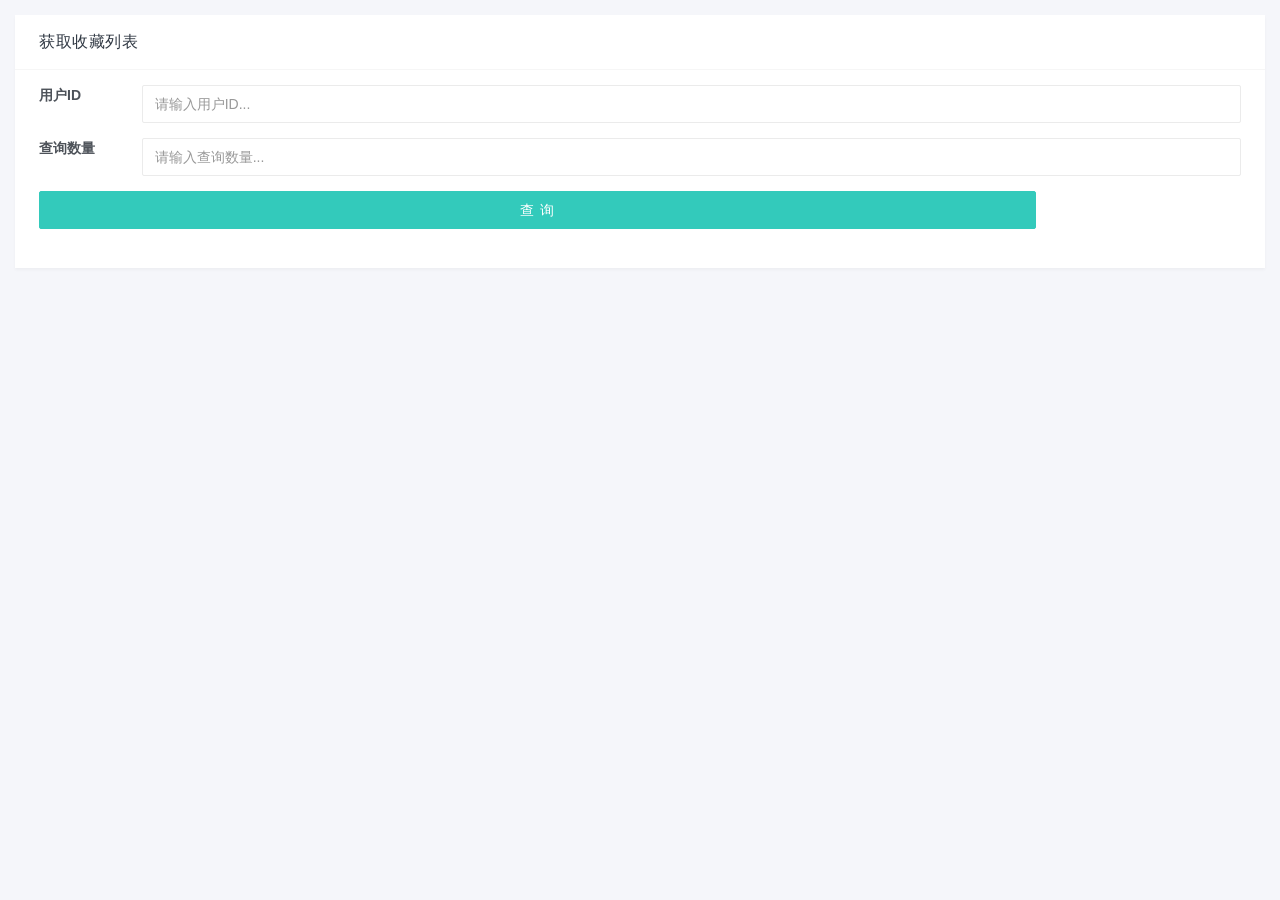
==== commit 6718b5c7: "查询关注列表，收藏列表可以自定义数量。" ====
--- a/collection.html
+++ b/collection.html
@@ -38,12 +38,25 @@
 							<h4>获取收藏列表</h4>
 						</div>
 						<div class="card-body">
-							<div class="input-group">
-								<input type="text" class="form-control" placeholder="请输入用户ID..." id="userid">
-								<span class="input-group-btn">
-									<button class="btn btn-default" id="check" type="button">查询</button>
-								</span>
-							</div>
+							<form onsubmit="return false;">
+								<div class="form-group row">
+									<label for="inputEmail3" class="col-sm-1 col-form-label">用户ID</label>
+									<div class="col-sm-11">
+										<input type="text" class="form-control" placeholder="请输入用户ID..." id="userid">
+									</div>
+								</div>
+								<div class="form-group row">
+									<label for="inputEmail3" class="col-sm-1 col-form-label">查询数量</label>
+									<div class="col-sm-11">
+										<input type="text" class="form-control" placeholder="请输入查询数量..." id="count">
+									</div>
+								</div>
+								<div class="form-group row">
+									<div class="col-sm-10">
+										<button  id="check" class="btn btn-primary btn-block">查 询</button>
+									</div>
+								</div>
+							</form>
 						</div>
 						<div class="card-body" style="display: none;" id="table">
 							<table class="table table-bordered table-hover">
@@ -56,7 +69,7 @@
 									</tr>
 								</thead>
 								<tbody id="content">
-									
+
 								</tbody>
 							</table>
 						</div>
@@ -83,10 +96,24 @@
 				}
 			}
 			$("#check").click(function() {
+				let userid = $("#userid").val();
+				if(userid == ''){
+					lightyear.notify('ID不可为空', 'danger', 1000, 'mdi mdi-emoticon-happy', 'top', 'center');
+					return;
+				}
+				let count = $("#count").val();
+				if(count == ''){
+					count = 10
+				}
+				if(count > 50){
+					lightyear.notify('一次最多查询50条', 'danger', 1000, 'mdi mdi-emoticon-happy', 'top', 'center');
+					return;
+				}
 				lightyear.loading('show');
 				$.get("./api/postid.php", {
 					"action": "getfavorite",
-					"userid": $("#userid").val()
+					"userid": userid,
+					"count": count
 				}, function(res) {
 					lightyear.loading('hide');
 					if (res.code == 200) {
@@ -110,6 +137,7 @@
 				}, "json");
 				lightyear.loading('hide');
 			});
+
 			function copyText(text) {
 				var textarea = document.createElement("textarea");
 				var currentFocus = document.activeElement;
